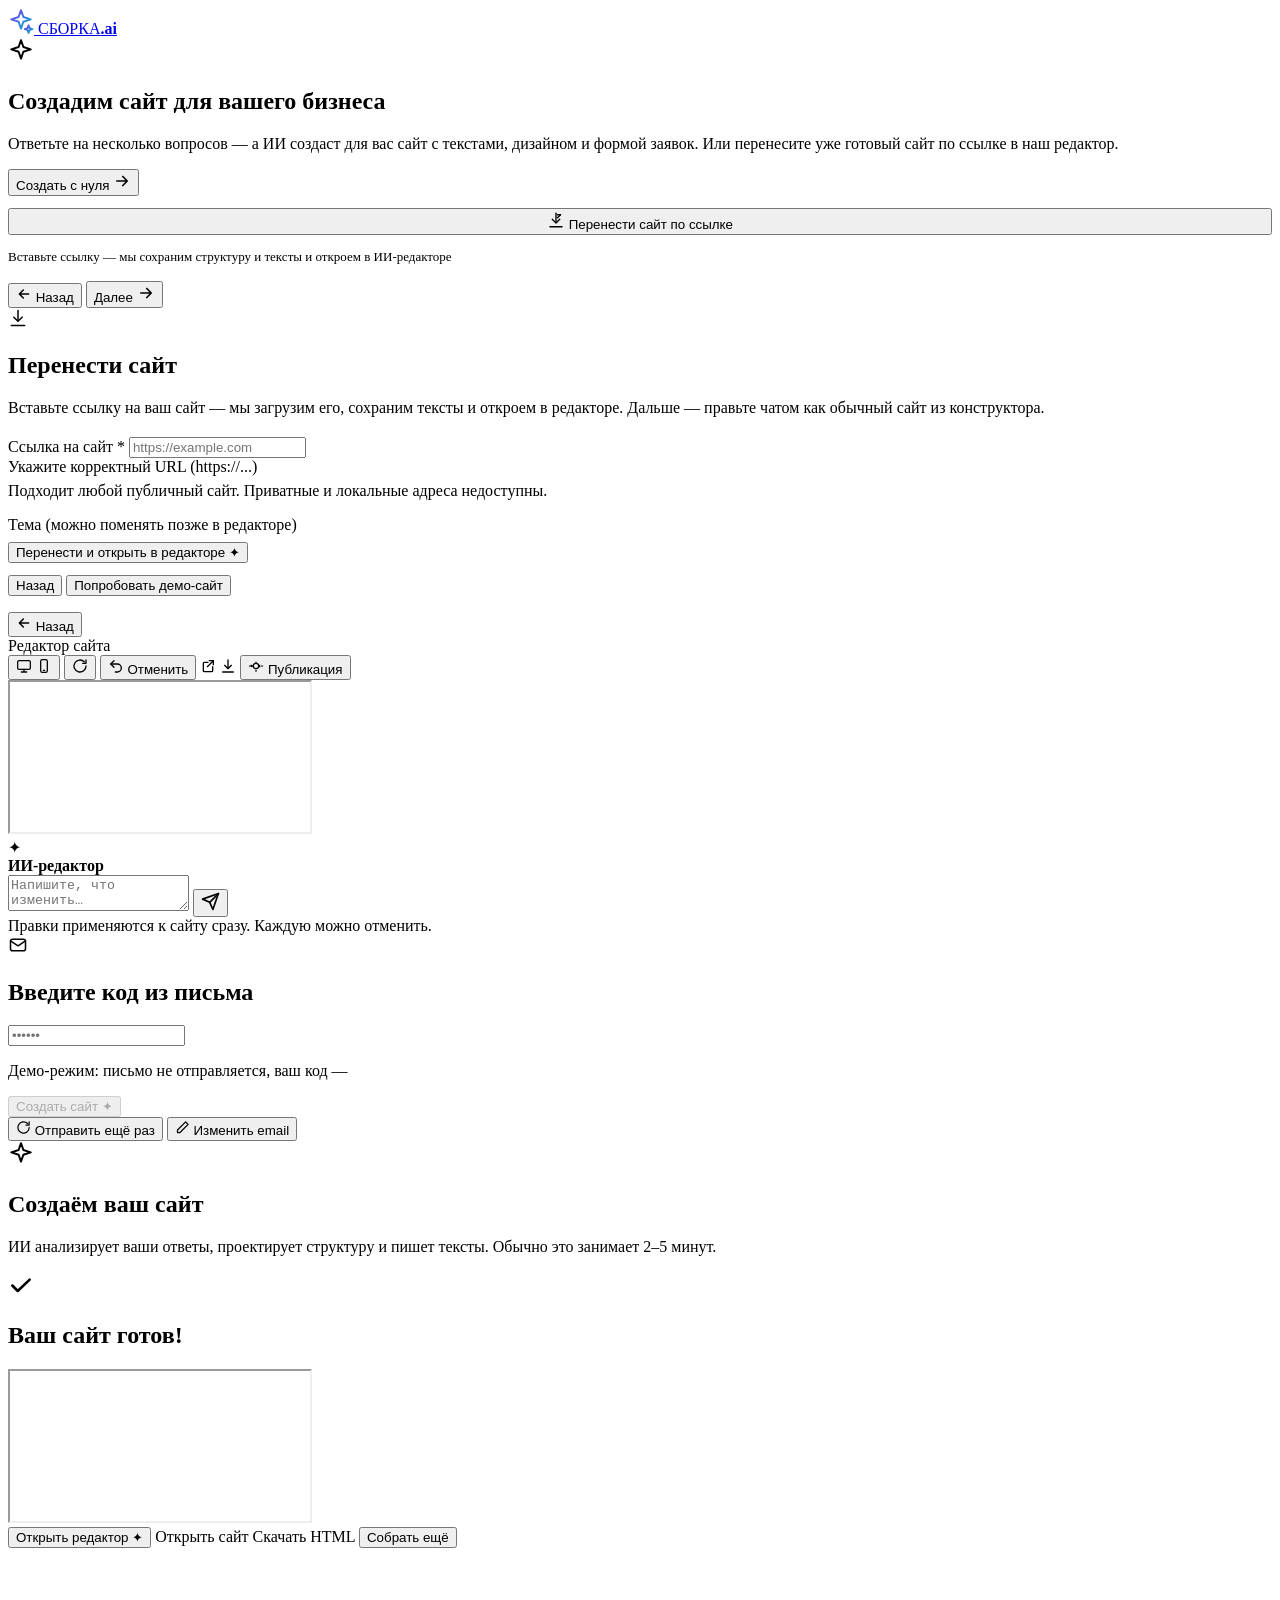
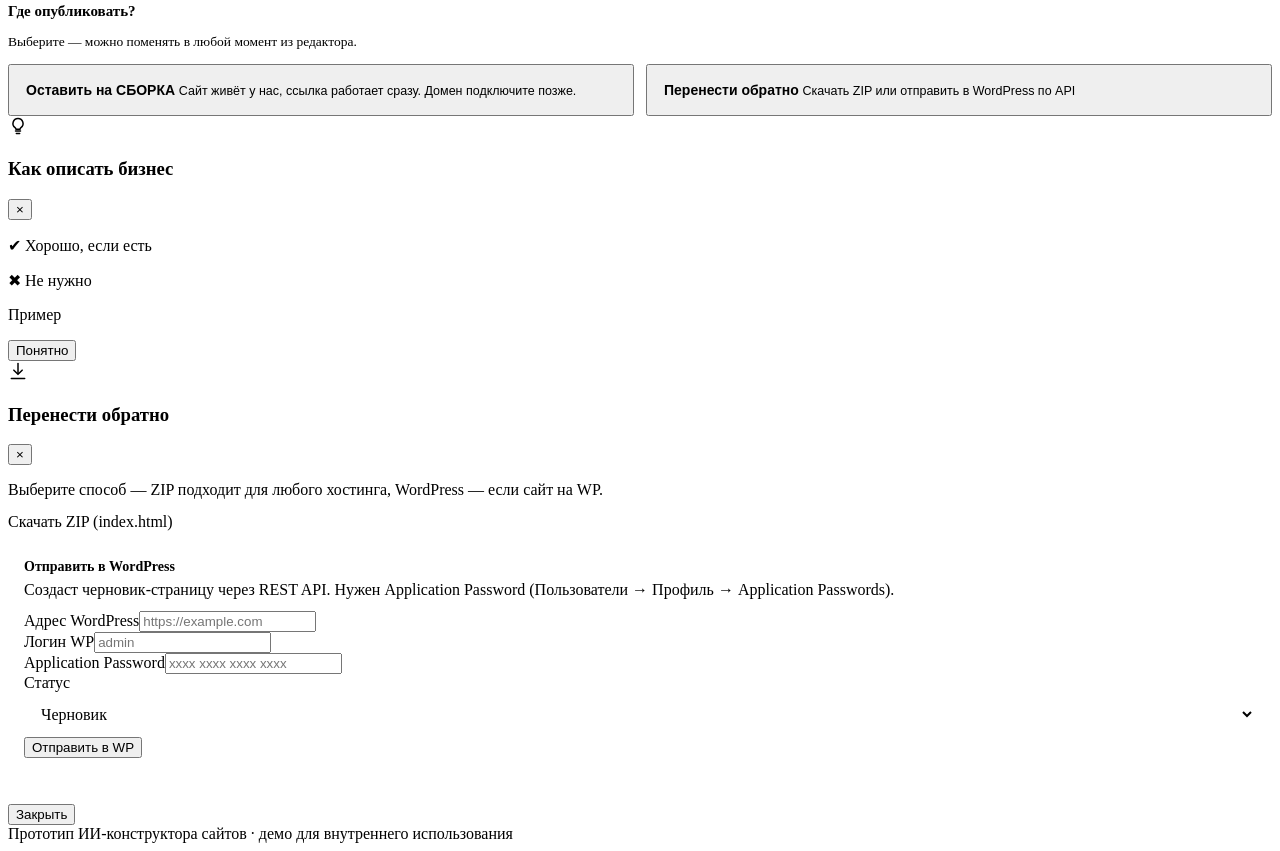
==== sitegen/static/index.html @ accc1a2a "Перенос любого сайта + публикация на выбор - importer.py: Universal Importer (SSRF-guard, fetch 2.5M" ====
<!doctype html>
<html lang="ru">
<head>
<meta charset="utf-8">
<meta name="viewport" content="width=device-width,initial-scale=1">
<title>СБОРКА — создайте сайт с ИИ за пару минут</title>
<link rel="preconnect" href="https://fonts.googleapis.com">
<link href="https://fonts.googleapis.com/css2?family=Inter:wght@400;500;600;700;800&display=swap" rel="stylesheet">
<link rel="stylesheet" href="/static/style.css">
</head>
<body>
<div class="blob b1"></div><div class="blob b2"></div><div class="blob b3"></div>

<header class="topbar">
  <a class="brand" href="/" onclick="return goHome()">
    <svg viewBox="0 0 24 24" fill="none" stroke="url(#lg)" stroke-width="1.8" stroke-linejoin="round" width="26" height="26">
      <defs><linearGradient id="lg" x1="0" y1="0" x2="1" y2="1">
        <stop offset="0" stop-color="#7c3aed"/><stop offset="1" stop-color="#06b6d4"/></linearGradient></defs>
      <path d="M12 2l2.2 6.3L21 10.5l-6.8 2.2L12 19l-2.2-6.3L3 10.5l6.8-2.2L12 2z"/>
      <path d="M19 16l.9 2.6L22.5 19.5l-2.6.9L19 23l-.9-2.6-2.6-.9 2.6-.9L19 16z"/>
    </svg>
    <span>СБОРКА<b>.ai</b></span>
  </a>
</header>

<main>
  <!-- ЭКРАН: приветствие -->
  <section id="screen-welcome" class="screen">
    <div class="card narrow center">
      <div class="app-icon">
        <svg viewBox="0 0 24 24" fill="none" stroke="currentColor" stroke-width="1.8" stroke-linejoin="round" width="26" height="26">
          <path d="M12 2l2.2 6.3L21 10.5l-6.8 2.2L12 19l-2.2-6.3L3 10.5l6.8-2.2L12 2z"/>
        </svg>
      </div>
      <h1>Создадим сайт для вашего бизнеса</h1>
      <p class="sub">Ответьте на несколько вопросов — а ИИ создаст для вас сайт с текстами, дизайном и формой заявок. Или перенесите уже готовый сайт по ссылке в наш редактор.</p>
      <button id="btn-start" class="btn-grad">Создать с нуля
        <svg viewBox="0 0 24 24" fill="none" stroke="currentColor" stroke-width="2.2" stroke-linecap="round" stroke-linejoin="round" width="18" height="18"><path d="M5 12h14M13 6l6 6-6 6"/></svg>
      </button>
      <button id="btn-import-start" class="btn-ghost" style="margin-top:12px;width:100%;justify-content:center">
        <svg viewBox="0 0 24 24" fill="none" stroke="currentColor" stroke-width="1.8" stroke-linecap="round" stroke-linejoin="round" width="18" height="18"><path d="M12 3v12"/><path d="M7 11l5 5 5-5"/><path d="M4 21h16"/><path d="M14 9l4-4"/><path d="M18 5h-4"/></svg>
        Перенести сайт по ссылке
      </button>
      <p class="hint" style="margin-top:14px;font-size:13px">Вставьте ссылку — мы сохраним структуру и тексты и откроем в ИИ-редакторе</p>
      <p id="mode-note" class="mode-note"></p>
    </div>
  </section>

  <!-- ЭКРАН: мастер (шаги 1–6) -->
  <section id="screen-wizard" class="screen hidden">
    <div class="card">
      <div class="stepper" id="stepper"></div>
      <div id="step-body"></div>
      <div class="step-footer">
        <button id="btn-back" class="btn-ghost hidden">
          <svg viewBox="0 0 24 24" fill="none" stroke="currentColor" stroke-width="2.2" stroke-linecap="round" stroke-linejoin="round" width="16" height="16"><path d="M19 12H5M11 18l-6-6 6-6"/></svg>
          Назад</button>
        <span class="spacer"></span>
        <button id="btn-next" class="btn-grad">Далее
          <svg viewBox="0 0 24 24" fill="none" stroke="currentColor" stroke-width="2.2" stroke-linecap="round" stroke-linejoin="round" width="18" height="18"><path d="M5 12h14M13 6l6 6-6 6"/></svg>
        </button>
      </div>
    </div>
  </section>

  <!-- ЭКРАН: импорт по URL -->
  <section id="screen-import" class="screen hidden">
    <div class="card narrow">
      <div class="step-head">
        <div class="step-icon">
          <svg viewBox="0 0 24 24" fill="none" stroke="currentColor" stroke-width="1.8" stroke-linecap="round" stroke-linejoin="round" width="20" height="20"><path d="M12 3v12"/><path d="M7 11l5 5 5-5"/><path d="M4 21h16"/></svg>
        </div>
        <h2>Перенести сайт</h2>
      </div>
      <p class="sub">Вставьте ссылку на ваш сайт — мы загрузим его, сохраним тексты и откроем в редакторе. Дальше — правьте чатом как обычный сайт из конструктора.</p>
      <div class="field" id="import-field" style="margin-top:20px">
        <label>Ссылка на сайт <span class="req">*</span></label>
        <input type="url" id="import-url" placeholder="https://example.com" autocomplete="off" inputmode="url">
        <div class="err" id="import-err">Укажите корректный URL (https://...)</div>
      </div>
      <p class="hint" style="margin-top:6px">Подходит любой публичный сайт. Приватные и локальные адреса недоступны.</p>
      <div class="field">
        <label>Тема (можно поменять позже в редакторе)</label>
        <div class="accent-row" id="import-accent-row" style="margin-top:8px"></div>
      </div>
      <button id="btn-import" class="btn-grad wide">Перенести и открыть в редакторе ✦</button>
      <div class="row-2" style="margin-top:12px">
        <button id="btn-import-back" class="btn-ghost small" style="justify-content:center">Назад</button>
        <button id="btn-import-demo" class="btn-ghost small" style="justify-content:center">Попробовать демо-сайт</button>
      </div>
      <p id="import-status" class="warning hidden" style="margin-top:14px"></p>
    </div>
  </section>

  <!-- ЭКРАН: редактор -->
  <section id="screen-editor" class="screen hidden">
    <div class="editor-wrap">
      <div class="editor-toolbar">
        <button id="ed-back" class="tb-btn" title="К результату">
          <svg viewBox="0 0 24 24" fill="none" stroke="currentColor" stroke-width="2.2" stroke-linecap="round" stroke-linejoin="round" width="16" height="16"><path d="M19 12H5M11 18l-6-6 6-6"/></svg>
          Назад</button>
        <div class="tb-title" id="ed-title">Редактор сайта</div>
        <div class="tb-group">
          <button id="ed-device" class="tb-btn" title="Переключить десктоп/мобильный">
            <svg id="ic-desktop" viewBox="0 0 24 24" fill="none" stroke="currentColor" stroke-width="1.9" stroke-linecap="round" stroke-linejoin="round" width="16" height="16"><rect x="2.5" y="4" width="19" height="13" rx="2"/><path d="M8 21h8M12 17v4"/></svg>
            <svg id="ic-mobile" viewBox="0 0 24 24" fill="none" stroke="currentColor" stroke-width="1.9" stroke-linecap="round" stroke-linejoin="round" width="16" height="16" class="hidden"><rect x="7" y="2.5" width="10" height="19" rx="2.5"/><path d="M11 18.5h2"/></svg>
          </button>
          <button id="ed-refresh" class="tb-btn" title="Обновить превью">
            <svg viewBox="0 0 24 24" fill="none" stroke="currentColor" stroke-width="2" stroke-linecap="round" stroke-linejoin="round" width="16" height="16"><path d="M21 12a9 9 0 1 1-2.6-6.3"/><path d="M21 3v5h-5"/></svg>
          </button>
          <button id="ed-undo" class="tb-btn" title="Отменить последнюю правку">
            <svg viewBox="0 0 24 24" fill="none" stroke="currentColor" stroke-width="2" stroke-linecap="round" stroke-linejoin="round" width="16" height="16"><path d="M9 14L4 9l5-5"/><path d="M4 9h10a6 6 0 0 1 0 12h-3"/></svg>
            Отменить</button>
          <a id="ed-open" class="tb-btn" target="_blank" rel="noopener" title="Открыть сайт">
            <svg viewBox="0 0 24 24" fill="none" stroke="currentColor" stroke-width="2" stroke-linecap="round" stroke-linejoin="round" width="16" height="16"><path d="M14 4h6v6"/><path d="M20 4L11 13"/><path d="M19 13v6a1.5 1.5 0 0 1-1.5 1.5h-11A1.5 1.5 0 0 1 5 19V8a1.5 1.5 0 0 1 1.5-1.5H12"/></svg>
          </a>
          <a id="ed-download" class="tb-btn" download title="Скачать HTML">
            <svg viewBox="0 0 24 24" fill="none" stroke="currentColor" stroke-width="2" stroke-linecap="round" stroke-linejoin="round" width="16" height="16"><path d="M12 3v12"/><path d="M7 11l5 5 5-5"/><path d="M4 21h16"/></svg>
          </a>
          <button id="ed-publish" class="tb-btn" title="Опубликовать: скачать ZIP / отправить в WP">
            <svg viewBox="0 0 24 24" fill="none" stroke="currentColor" stroke-width="1.8" stroke-linecap="round" stroke-linejoin="round" width="16" height="16"><path d="M12 16a4 4 0 1 0 0-8 4 4 0 0 0 0 8z"/><path d="M12 8v-2"/><path d="M12 18v2"/><path d="M4.93 10.93l1.41 1.41"/><path d="M17.66 10.93l-1.41 1.41"/><path d="M4.93 13.07l1.41-1.41"/><path d="M17.66 13.07l-1.41-1.41"/><path d="M2 12h2"/><path d="M20 12h2"/></svg>
            <span>Публикация</span>
          </button>
        </div>
      </div>
      <div class="editor-layout">
        <div class="ed-preview" id="ed-preview-box">
          <iframe id="ed-frame" title="Превью сайта"></iframe>
        </div>
        <div class="ed-chat">
          <div class="ed-chat-head">
            <div class="ed-avatar">✦</div>
            <div><b>ИИ-редактор</b><small id="ed-model" class="ed-model"></small></div>
          </div>
          <div class="ed-msgs" id="ed-msgs"></div>
          <div class="ed-chips" id="ed-chips"></div>
          <div class="ed-inputrow">
            <textarea id="ed-input" rows="2" placeholder="Напишите, что изменить…"></textarea>
            <button id="ed-send" class="btn-grad sq" title="Отправить">
              <svg viewBox="0 0 24 24" fill="none" stroke="currentColor" stroke-width="2.1" stroke-linecap="round" stroke-linejoin="round" width="19" height="19"><path d="M22 2L11 13"/><path d="M22 2l-7 20-4-9-9-4 20-7z"/></svg>
            </button>
          </div>
          <div class="ed-note">Правки применяются к сайту сразу. Каждую можно отменить.</div>
        </div>
      </div>
    </div>
  </section>

  <!-- ЭКРАН: код из письма -->
  <section id="screen-code" class="screen hidden">
    <div class="card narrow">
      <div class="step-head">
        <div class="step-icon">
          <svg viewBox="0 0 24 24" fill="none" stroke="currentColor" stroke-width="1.8" stroke-linecap="round" stroke-linejoin="round" width="20" height="20"><rect x="3" y="5" width="18" height="14" rx="2.5"/><path d="M3 7l9 6 9-6"/></svg>
        </div>
        <h2>Введите код из письма</h2>
      </div>
      <p class="sub" id="code-email-text"></p>
      <input id="code-input" class="code-input" inputmode="numeric" maxlength="6" placeholder="••••••" autocomplete="one-time-code">
      <p class="hint">Демо-режим: письмо не отправляется, ваш код — <b id="demo-code"></b></p>
      <button id="btn-create" class="btn-grad wide" disabled>Создать сайт ✦</button>
      <div class="row-2">
        <button id="btn-resend" class="btn-ghost small">
          <svg viewBox="0 0 24 24" fill="none" stroke="currentColor" stroke-width="2" stroke-linecap="round" stroke-linejoin="round" width="15" height="15"><path d="M21 12a9 9 0 1 1-2.6-6.3"/><path d="M21 3v5h-5"/></svg>
          <span id="resend-text">Отправить ещё раз</span></button>
        <button id="btn-change-email" class="btn-ghost small">
          <svg viewBox="0 0 24 24" fill="none" stroke="currentColor" stroke-width="2" stroke-linecap="round" stroke-linejoin="round" width="15" height="15"><path d="M17 3l4 4L8 20H4v-4L17 3z"/></svg>
          Изменить email</button>
      </div>
    </div>
  </section>

  <!-- ЭКРАН: генерация -->
  <section id="screen-generating" class="screen hidden">
    <div class="card narrow center">
      <div class="app-icon spin">
        <svg viewBox="0 0 24 24" fill="none" stroke="currentColor" stroke-width="1.8" stroke-linejoin="round" width="26" height="26">
          <path d="M12 2l2.2 6.3L21 10.5l-6.8 2.2L12 19l-2.2-6.3L3 10.5l6.8-2.2L12 2z"/>
        </svg>
      </div>
      <h2>Создаём ваш сайт</h2>
      <p class="sub" id="gen-sub">ИИ анализирует ваши ответы, проектирует структуру и пишет тексты. Обычно это занимает 2–5 минут.</p>
      <div class="progress"><div id="progress-fill"></div></div>
      <ul id="stage-list" class="stages"></ul>
      <p id="gen-warning" class="warning hidden"></p>
      <p id="gen-error" class="warning hidden"></p>
    </div>
  </section>

  <!-- ЭКРАН: результат -->
  <section id="screen-result" class="screen hidden">
    <div class="card wide center">
      <div class="app-icon done">
        <svg viewBox="0 0 24 24" fill="none" stroke="currentColor" stroke-width="2.4" stroke-linecap="round" stroke-linejoin="round" width="26" height="26"><path d="M4 12.5l5 5L20 7"/></svg>
      </div>
      <h2>Ваш сайт готов!</h2>
      <p class="sub" id="result-sub"></p>
      <div class="preview-frame"><iframe id="site-frame" title="Превью сайта"></iframe></div>
      <div class="result-actions">
        <button id="btn-editor" class="btn-grad">
          Открыть редактор ✦
        </button>
        <a id="btn-open-site" class="btn-ghost" target="_blank" rel="noopener">Открыть сайт</a>
        <a id="btn-download" class="btn-ghost" download>Скачать HTML</a>
        <button id="btn-restart" class="btn-ghost">Собрать ещё</button>
      </div>
      <div class="publish-choice" style="margin-top:22px;border-top:1px solid var(--border);padding-top:18px">
        <h3 style="font-size:15px;font-weight:800;margin-bottom:6px">Где опубликовать?</h3>
        <p class="sub" style="font-size:13.5px;margin-bottom:14px">Выберите — можно поменять в любой момент из редактора.</p>
        <div style="display:grid;grid-template-columns:1fr 1fr;gap:12px">
          <button id="btn-publish-stay" class="btn-ghost" style="flex-direction:column;align-items:flex-start;padding:16px;text-align:left">
            <b style="font-size:14px">Оставить на СБОРКА</b>
            <span style="font-size:12.5px;color:var(--muted)">Сайт живёт у нас, ссылка работает сразу. Домен подключите позже.</span>
          </button>
          <button id="btn-publish-wp" class="btn-ghost" style="flex-direction:column;align-items:flex-start;padding:16px;text-align:left">
            <b style="font-size:14px">Перенести обратно</b>
            <span style="font-size:12.5px;color:var(--muted)">Скачать ZIP или отправить в WordPress по API</span>
          </button>
        </div>
        <p id="publish-hint" class="hint" style="margin-top:10px;display:none"></p>
      </div>
    </div>
  </section>
</main>

<!-- МОДАЛКА: помощь -->
<div id="modal" class="modal hidden" role="dialog" aria-modal="true">
  <div class="modal-card">
    <div class="modal-head">
      <div class="step-icon">
        <svg viewBox="0 0 24 24" fill="none" stroke="currentColor" stroke-width="1.8" stroke-linecap="round" stroke-linejoin="round" width="20" height="20"><path d="M9 18h6M10 21h4"/><path d="M12 3a6 6 0 0 1 3.5 10.9c-.7.5-1 1.3-1 2.1h-5c0-.8-.3-1.6-1-2.1A6 6 0 0 1 12 3z"/></svg>
      </div>
      <h3 id="modal-title">Как описать бизнес</h3>
      <button id="modal-close" class="modal-x" aria-label="Закрыть">×</button>
    </div>
    <p id="modal-text" class="sub"></p>
    <div class="tip good">
      <div class="tip-title">✔ Хорошо, если есть</div>
      <ul id="modal-good"></ul>
    </div>
    <div class="tip bad">
      <div class="tip-title">✖ Не нужно</div>
      <ul id="modal-bad"></ul>
    </div>
    <div class="tip example"><div class="tip-label">Пример</div><p id="modal-example"></p></div>
    <button id="modal-ok" class="btn-grad wide">Понятно</button>
  </div>
</div>

<!-- МОДАЛКА: публикация -->
<div id="publish-modal" class="modal hidden" role="dialog" aria-modal="true">
  <div class="modal-card">
    <div class="modal-head">
      <div class="step-icon">
        <svg viewBox="0 0 24 24" fill="none" stroke="currentColor" stroke-width="1.8" stroke-linecap="round" stroke-linejoin="round" width="20" height="20"><path d="M12 3v12"/><path d="M7 11l5 5 5-5"/><path d="M4 21h16"/></svg>
      </div>
      <h3>Перенести обратно</h3>
      <button id="publish-close" class="modal-x" aria-label="Закрыть">×</button>
    </div>
    <p class="sub" style="margin-bottom:14px">Выберите способ — ZIP подходит для любого хостинга, WordPress — если сайт на WP.</p>
    <div style="display:grid;gap:10px">
      <a id="btn-export-zip" class="btn-grad wide" style="text-decoration:none;justify-content:center" download>Скачать ZIP (index.html)</a>
      <div style="border:1px solid var(--border);border-radius:14px;padding:16px">
        <b style="font-size:14px">Отправить в WordPress</b>
        <p class="hint" style="margin:6px 0 12px">Создаст черновик-страницу через REST API. Нужен Application Password (Пользователи → Профиль → Application Passwords).</p>
        <div class="field"><label>Адрес WordPress</label><input type="url" id="wp-url" placeholder="https://example.com"></div>
        <div class="field"><label>Логин WP</label><input type="text" id="wp-user" placeholder="admin"></div>
        <div class="field"><label>Application Password</label><input type="password" id="wp-pass" placeholder="xxxx xxxx xxxx xxxx"></div>
        <div class="field"><label>Статус</label>
          <select id="wp-status" style="width:100%;border:1.5px solid transparent;background:var(--field);border-radius:13px;padding:12px;font:inherit">
            <option value="draft">Черновик</option>
            <option value="publish">Опубликовать сразу</option>
          </select>
        </div>
        <button id="btn-wp-send" class="btn-grad wide">Отправить в WP</button>
        <p id="wp-result" class="warning hidden" style="margin-top:10px"></p>
      </div>
    </div>
    <button id="publish-ok" class="btn-ghost wide" style="margin-top:14px">Закрыть</button>
  </div>
</div>

<footer class="page-foot">Прототип ИИ-конструктора сайтов · демо для внутреннего использования</footer>

<script src="/static/app.js"></script>
</body>
</html>
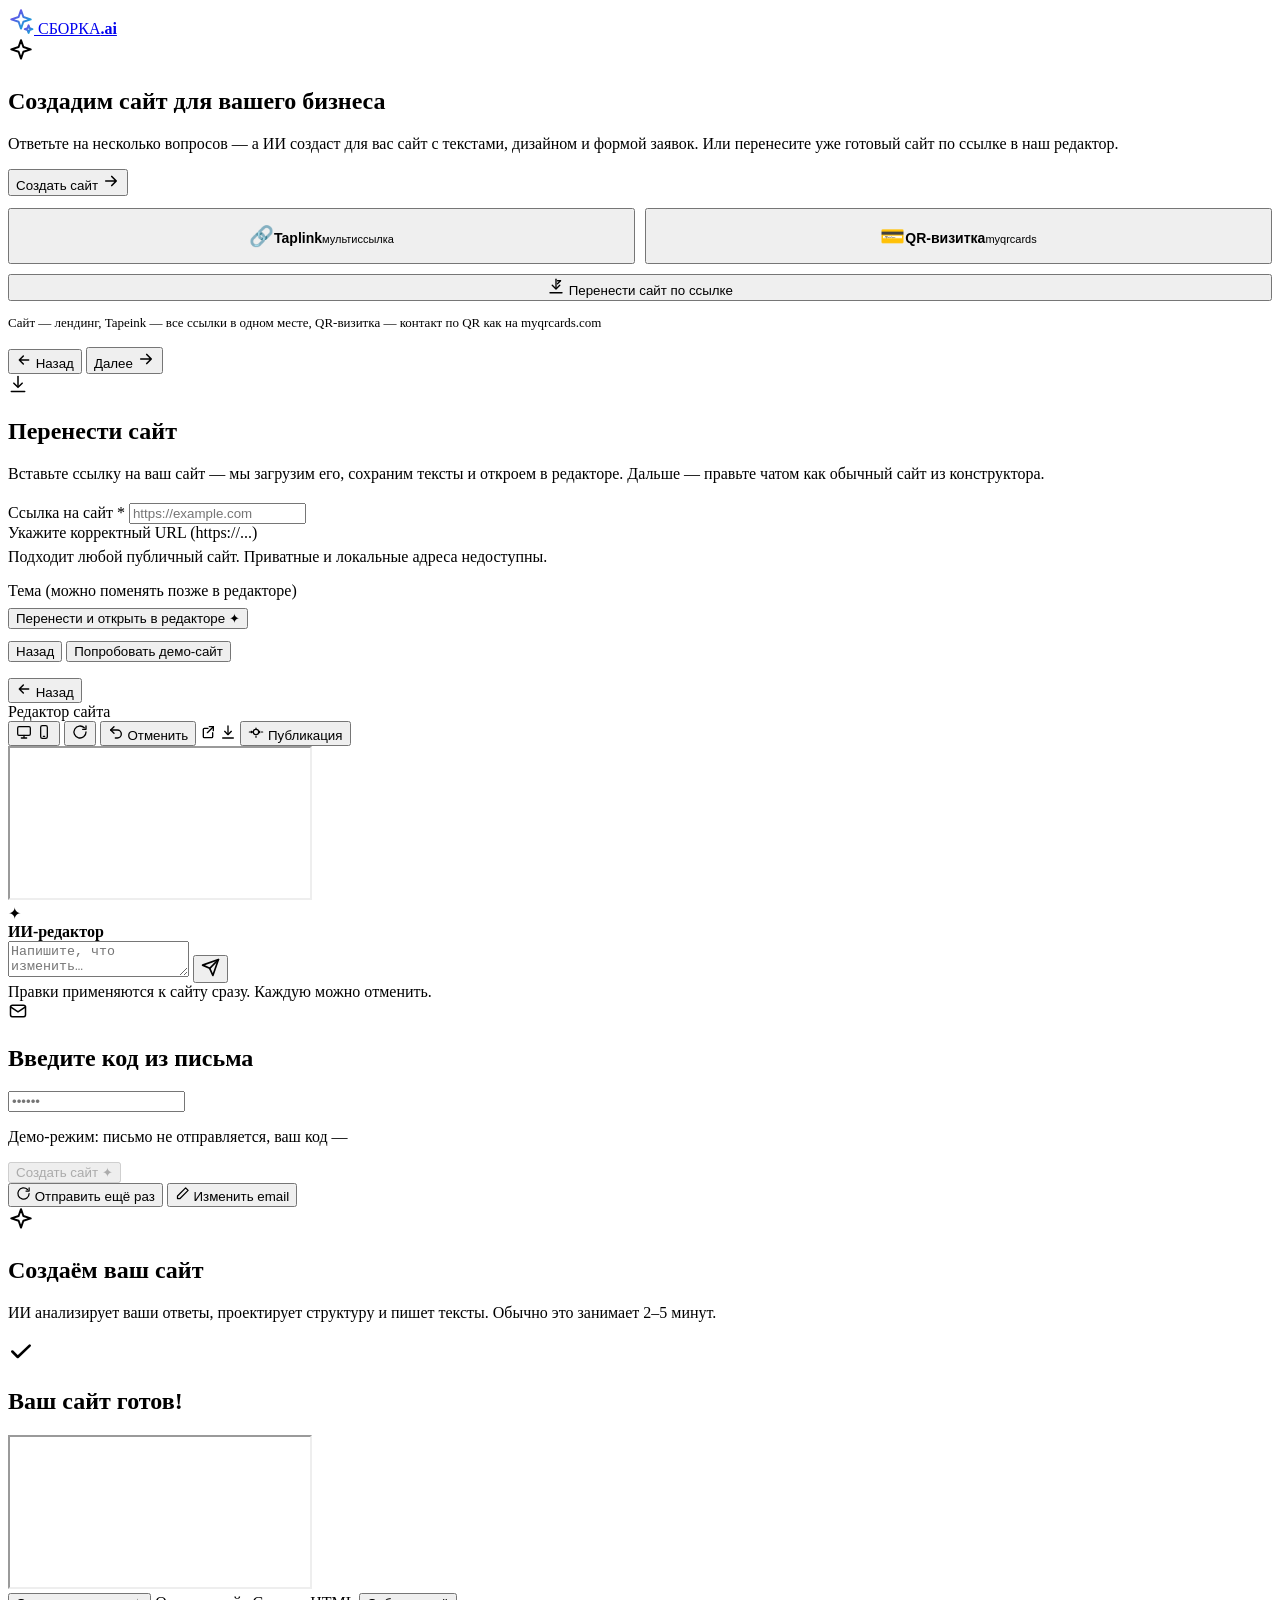
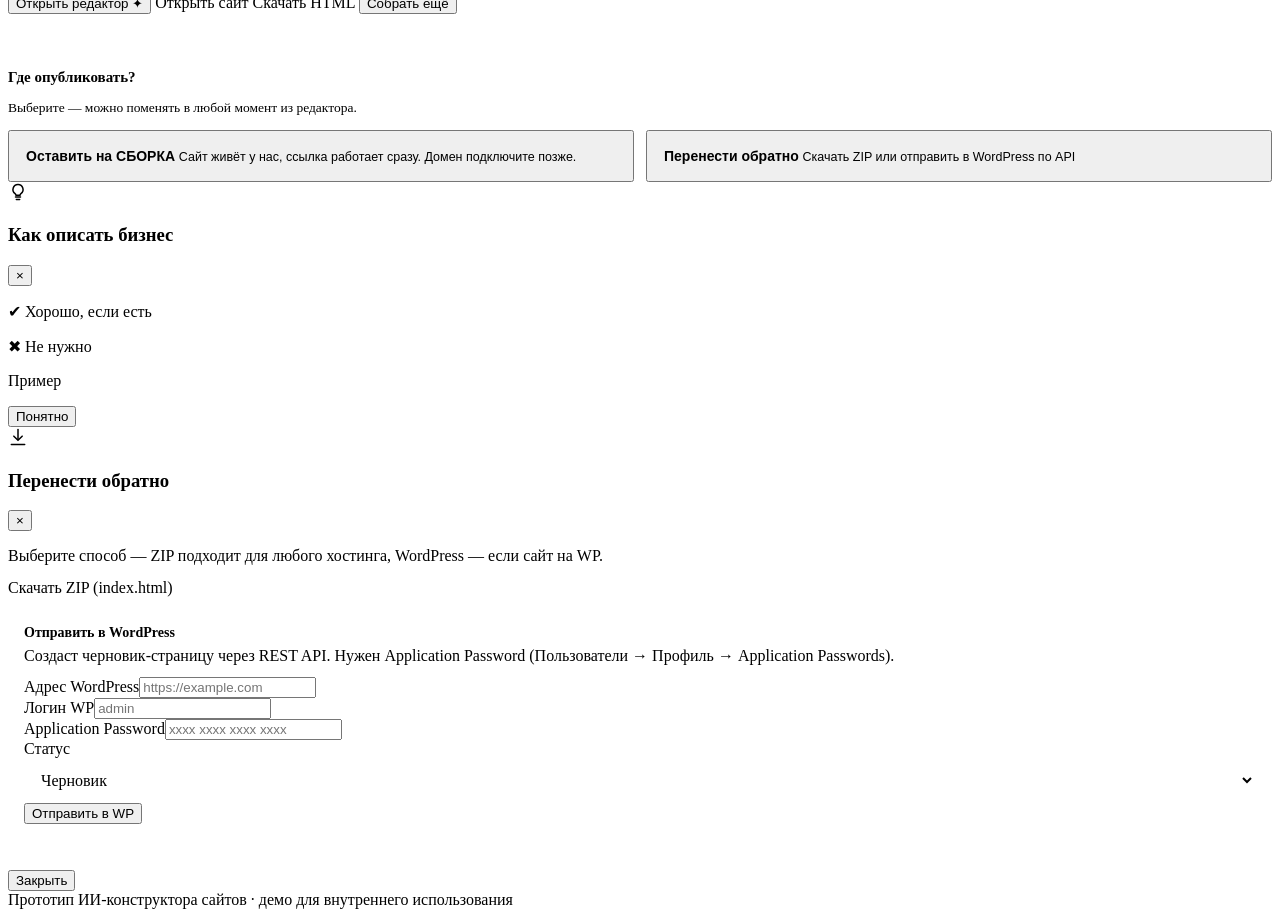
==== commit b7450590: "Taplink + QR-визитка (myqrcards) + kind-архитектура - design: taplink/vcard CSS (.tap-page, .tap-wra" ====
--- a/sitegen/static/index.html
+++ b/sitegen/static/index.html
@@ -34,14 +34,22 @@
       </div>
       <h1>Создадим сайт для вашего бизнеса</h1>
       <p class="sub">Ответьте на несколько вопросов — а ИИ создаст для вас сайт с текстами, дизайном и формой заявок. Или перенесите уже готовый сайт по ссылке в наш редактор.</p>
-      <button id="btn-start" class="btn-grad">Создать с нуля
+      <button id="btn-start" class="btn-grad">Создать сайт
         <svg viewBox="0 0 24 24" fill="none" stroke="currentColor" stroke-width="2.2" stroke-linecap="round" stroke-linejoin="round" width="18" height="18"><path d="M5 12h14M13 6l6 6-6 6"/></svg>
       </button>
-      <button id="btn-import-start" class="btn-ghost" style="margin-top:12px;width:100%;justify-content:center">
+      <div style="display:grid;grid-template-columns:1fr 1fr;gap:10px;margin-top:12px">
+        <button id="btn-taplink" class="btn-ghost" style="justify-content:center;flex-direction:column;padding:14px;gap:6px">
+          <span style="font-size:20px">🔗</span><b style="font-size:14px">Taplink</b><span style="font-size:11px;color:var(--muted)">мультиссылка</span>
+        </button>
+        <button id="btn-vcard" class="btn-ghost" style="justify-content:center;flex-direction:column;padding:14px;gap:6px">
+          <span style="font-size:20px">💳</span><b style="font-size:14px">QR-визитка</b><span style="font-size:11px;color:var(--muted)">myqrcards</span>
+        </button>
+      </div>
+      <button id="btn-import-start" class="btn-ghost" style="margin-top:10px;width:100%;justify-content:center">
         <svg viewBox="0 0 24 24" fill="none" stroke="currentColor" stroke-width="1.8" stroke-linecap="round" stroke-linejoin="round" width="18" height="18"><path d="M12 3v12"/><path d="M7 11l5 5 5-5"/><path d="M4 21h16"/><path d="M14 9l4-4"/><path d="M18 5h-4"/></svg>
         Перенести сайт по ссылке
       </button>
-      <p class="hint" style="margin-top:14px;font-size:13px">Вставьте ссылку — мы сохраним структуру и тексты и откроем в ИИ-редакторе</p>
+      <p class="hint" style="margin-top:14px;font-size:13px">Сайт — лендинг, Tapeink — все ссылки в одном месте, QR-визитка — контакт по QR как на myqrcards.com</p>
       <p id="mode-note" class="mode-note"></p>
     </div>
   </section>
@@ -195,6 +203,7 @@
       </div>
       <h2>Ваш сайт готов!</h2>
       <p class="sub" id="result-sub"></p>
+      <p id="import-source-note" class="hint hidden" style="font-size:13px;margin-top:8px"></p>
       <div class="preview-frame"><iframe id="site-frame" title="Превью сайта"></iframe></div>
       <div class="result-actions">
         <button id="btn-editor" class="btn-grad">
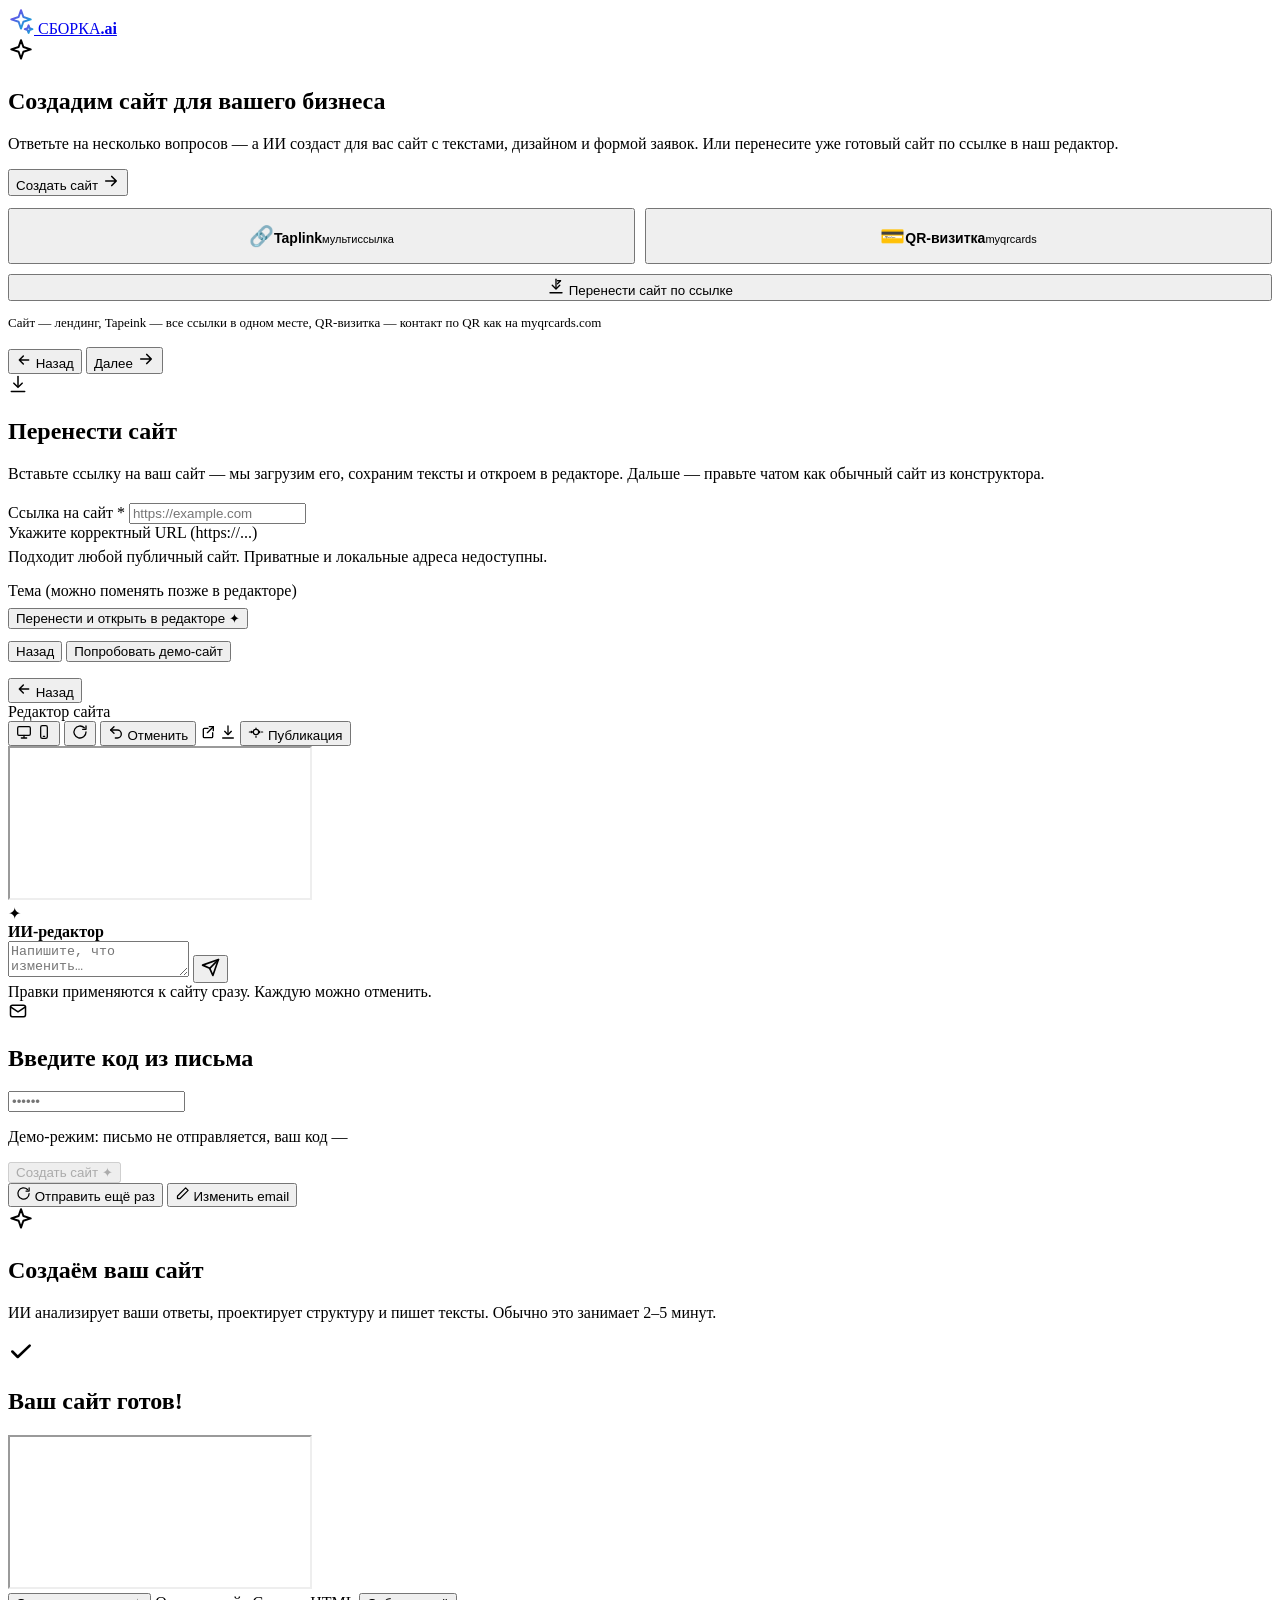
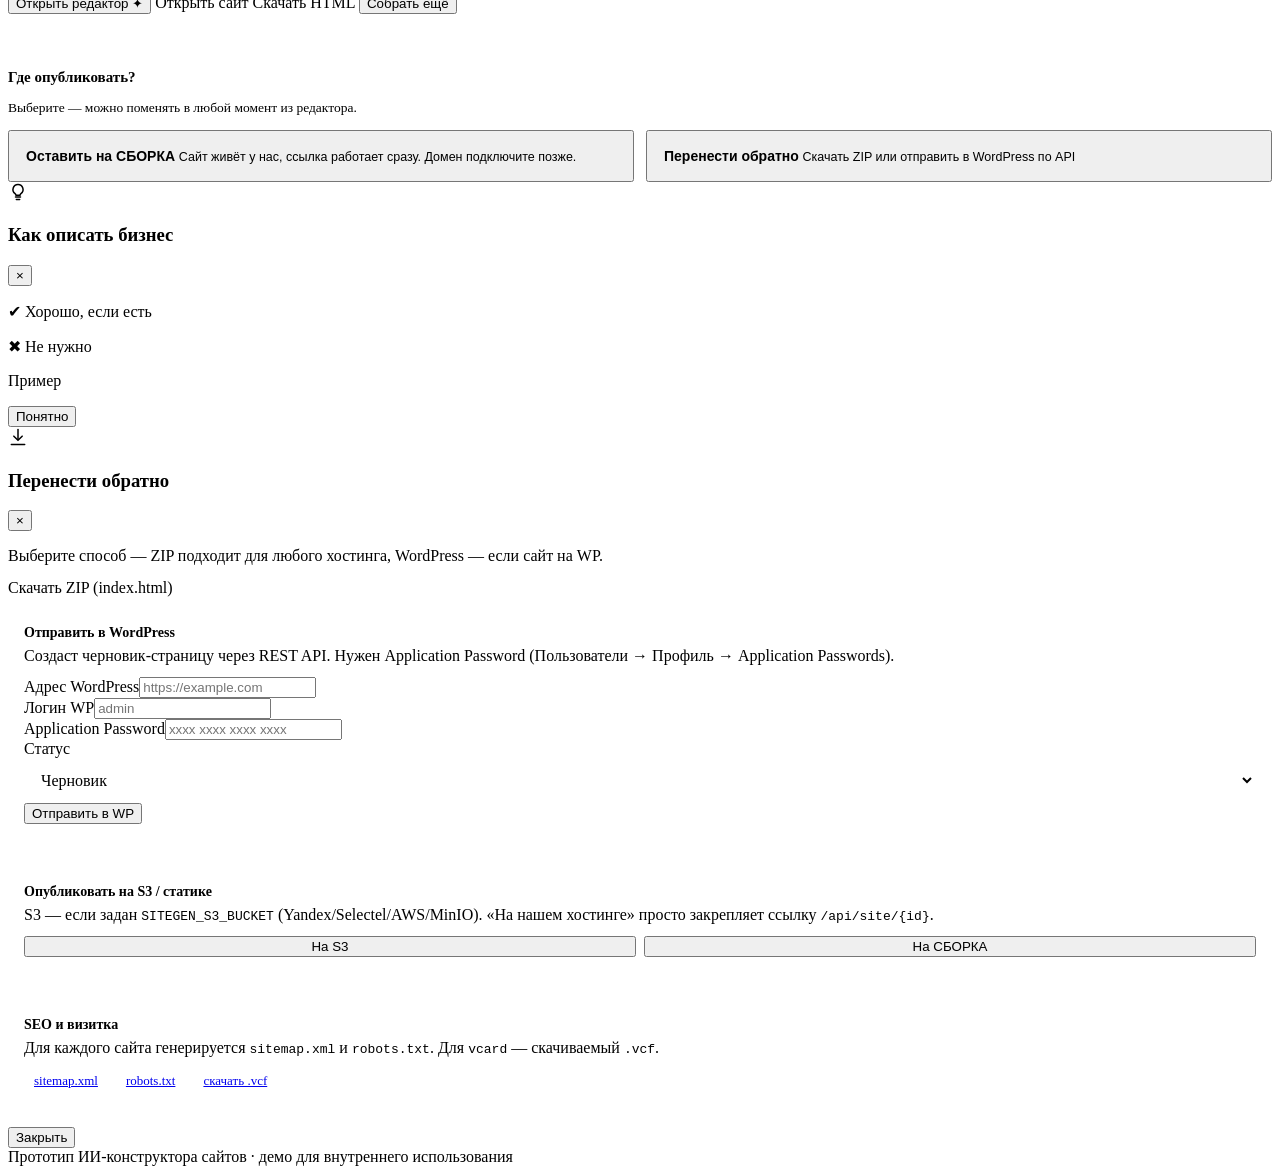
==== commit 0c9ab844: "Публикация всё: S3/static + SEO + vCard (делай всё) - app: /api/site/{id}/sitemap.xml + /robots.txt " ====
--- a/sitegen/static/index.html
+++ b/sitegen/static/index.html
@@ -284,6 +284,25 @@
         <button id="btn-wp-send" class="btn-grad wide">Отправить в WP</button>
         <p id="wp-result" class="warning hidden" style="margin-top:10px"></p>
       </div>
+      <div style="border:1px solid var(--border);border-radius:14px;padding:16px">
+        <b style="font-size:14px">Опубликовать на S3 / статике</b>
+        <p class="hint" style="margin:6px 0 12px">S3 — если задан <code>SITEGEN_S3_BUCKET</code> (Yandex/Selectel/AWS/MinIO). «На нашем хостинге» просто закрепляет ссылку <code>/api/site/{id}</code>.</p>
+        <div style="display:flex;gap:8px;flex-wrap:wrap">
+          <button id="btn-s3-send" class="btn-grad" style="flex:1">На S3</button>
+          <button id="btn-static-send" class="btn-ghost" style="flex:1">На СБОРКА</button>
+        </div>
+        <p id="s3-result" class="warning hidden" style="margin-top:10px"></p>
+        <p id="static-result" class="warning hidden" style="margin-top:6px"></p>
+      </div>
+      <div style="border:1px solid var(--border);border-radius:14px;padding:16px;background:var(--field)">
+        <b style="font-size:14px">SEO и визитка</b>
+        <p class="hint" style="margin:6px 0 8px">Для каждого сайта генерируется <code>sitemap.xml</code> и <code>robots.txt</code>. Для <code>vcard</code> — скачиваемый <code>.vcf</code>.</p>
+        <div style="display:flex;gap:8px;flex-wrap:wrap;font-size:13px">
+          <a id="link-sitemap" href="#" target="_blank" class="btn-ghost" style="padding:8px 10px">sitemap.xml</a>
+          <a id="link-robots" href="#" target="_blank" class="btn-ghost" style="padding:8px 10px">robots.txt</a>
+          <a id="link-vcard" href="#" target="_blank" class="btn-ghost" style="padding:8px 10px">скачать .vcf</a>
+        </div>
+      </div>
     </div>
     <button id="publish-ok" class="btn-ghost wide" style="margin-top:14px">Закрыть</button>
   </div>
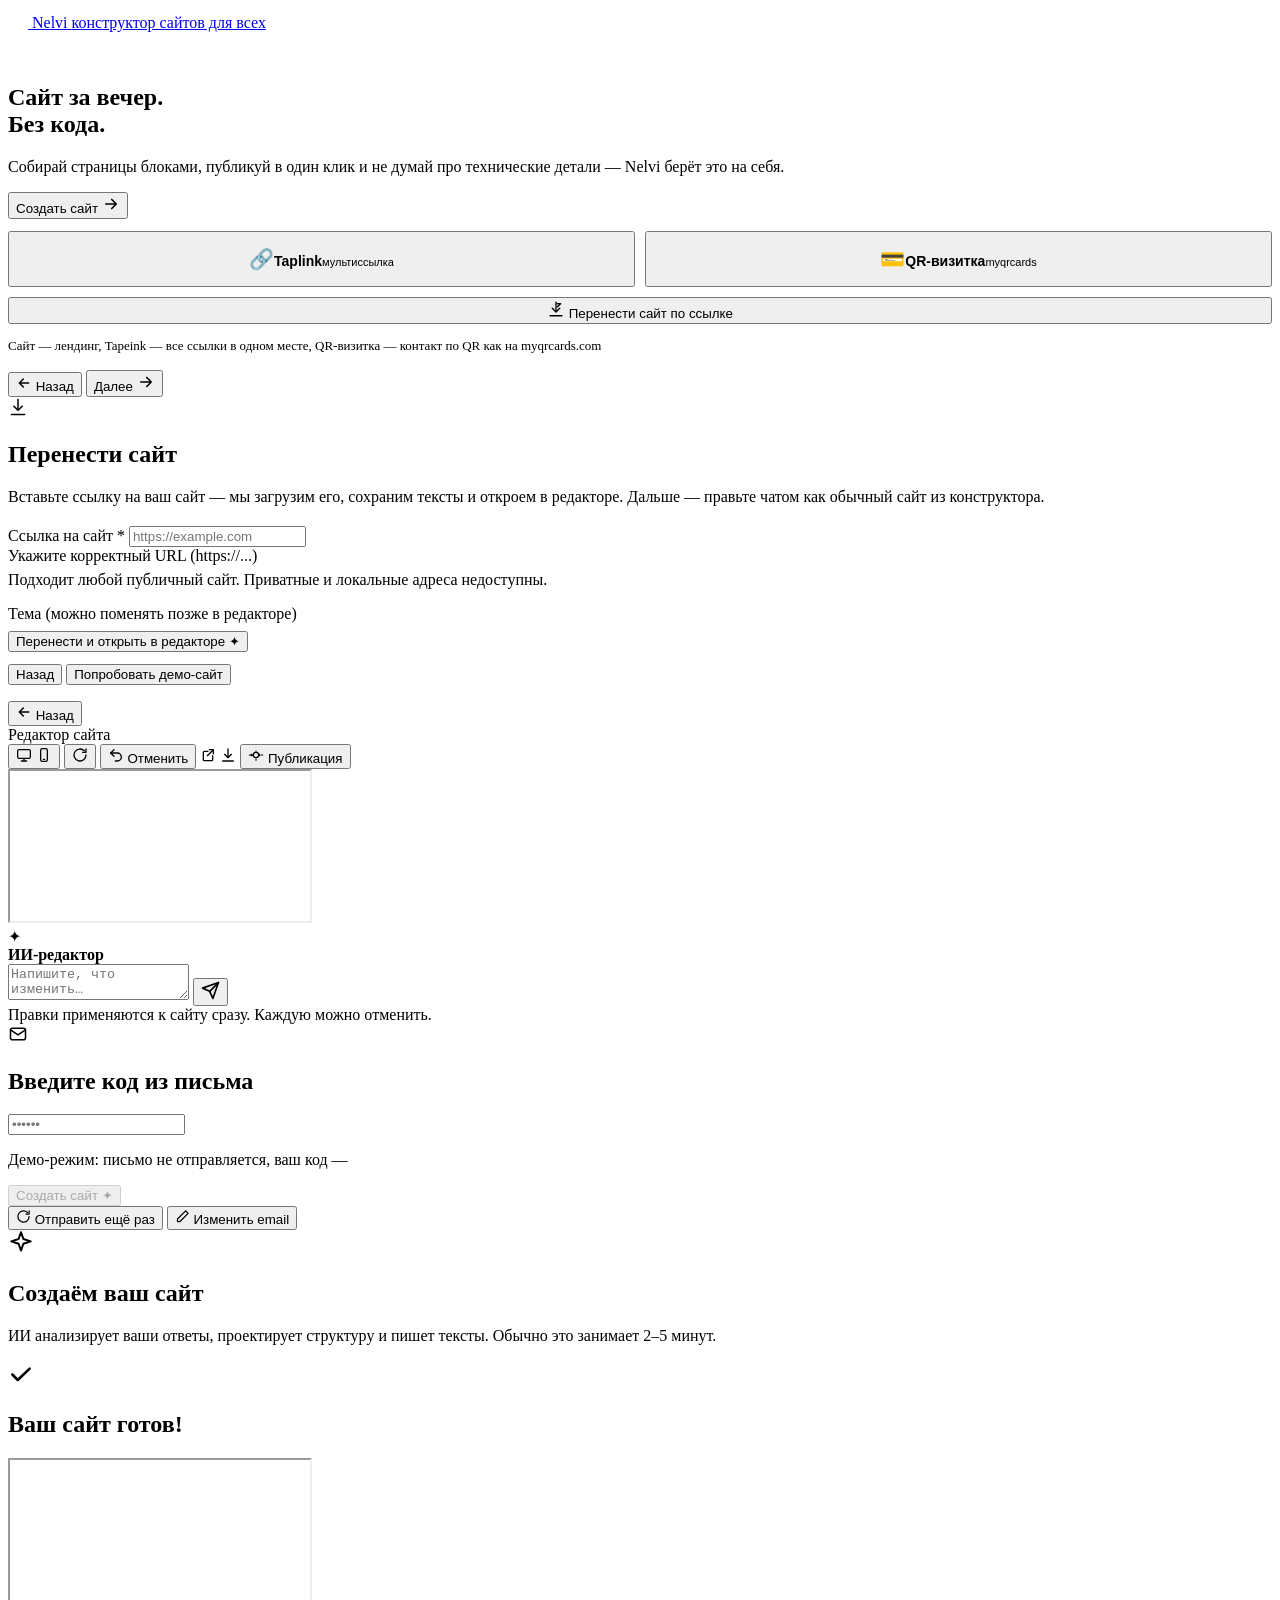
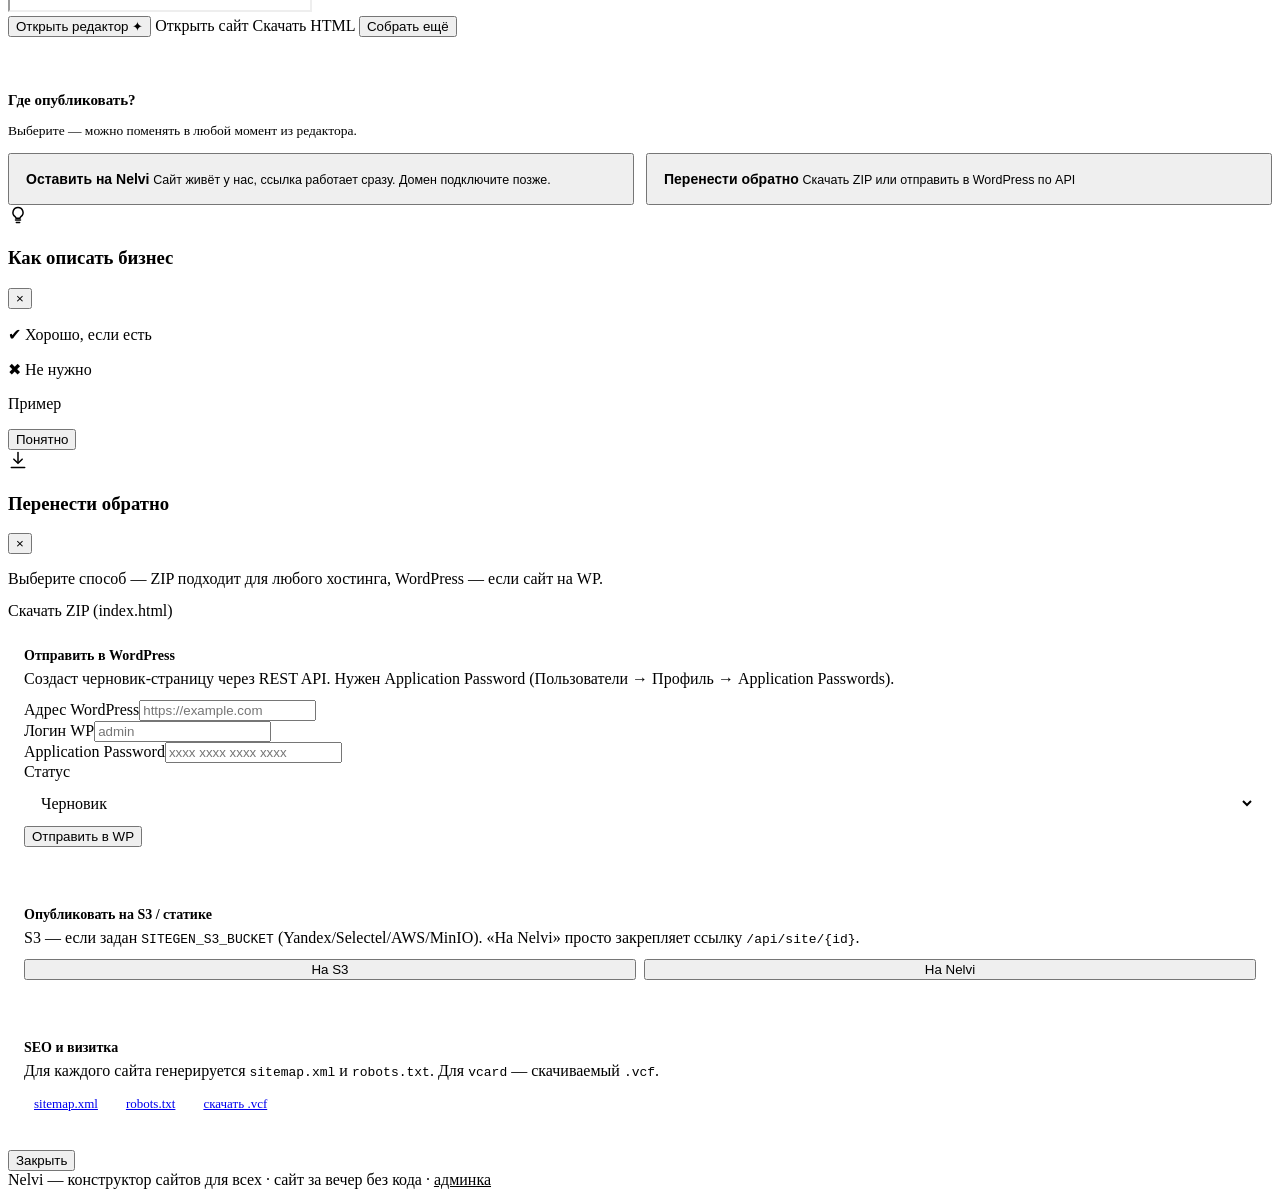
==== commit 21cefc2e: "Nelvi бренд-борд: ребрендинг всего сервиса - палитра #5B5FEF indigo / #FF7A59 coral / #2EC4B6 mint /" ====
--- a/sitegen/static/index.html
+++ b/sitegen/static/index.html
@@ -3,9 +3,10 @@
 <head>
 <meta charset="utf-8">
 <meta name="viewport" content="width=device-width,initial-scale=1">
-<title>СБОРКА — создайте сайт с ИИ за пару минут</title>
+<title>Nelvi — конструктор сайтов для всех · сайт за вечер без кода</title>
 <link rel="preconnect" href="https://fonts.googleapis.com">
-<link href="https://fonts.googleapis.com/css2?family=Inter:wght@400;500;600;700;800&display=swap" rel="stylesheet">
+<link rel="preconnect" href="https://fonts.gstatic.com" crossorigin>
+<link href="https://fonts.googleapis.com/css2?family=Unbounded:wght@400;600;800&family=Inter:wght@400;500;600;700&display=swap" rel="stylesheet">
 <link rel="stylesheet" href="/static/style.css">
 </head>
 <body>
@@ -13,13 +14,9 @@
 
 <header class="topbar">
   <a class="brand" href="/" onclick="return goHome()">
-    <svg viewBox="0 0 24 24" fill="none" stroke="url(#lg)" stroke-width="1.8" stroke-linejoin="round" width="26" height="26">
-      <defs><linearGradient id="lg" x1="0" y1="0" x2="1" y2="1">
-        <stop offset="0" stop-color="#7c3aed"/><stop offset="1" stop-color="#06b6d4"/></linearGradient></defs>
-      <path d="M12 2l2.2 6.3L21 10.5l-6.8 2.2L12 19l-2.2-6.3L3 10.5l6.8-2.2L12 2z"/>
-      <path d="M19 16l.9 2.6L22.5 19.5l-2.6.9L19 23l-.9-2.6-2.6-.9 2.6-.9L19 16z"/>
-    </svg>
-    <span>СБОРКА<b>.ai</b></span>
+    <span class="brand-mark"><svg viewBox="0 0 24 24" fill="none" width="20" height="20"><path d="M4 12L10 6M4 12L10 18M4 12H20" stroke="white" stroke-width="2.4" stroke-linecap="round" stroke-linejoin="round"/><circle cx="20" cy="12" r="2" fill="white"/></svg></span>
+    <span>Nelvi</span>
+    <span class="tagline">конструктор сайтов для всех</span>
   </a>
 </header>
 
@@ -28,12 +25,10 @@
   <section id="screen-welcome" class="screen">
     <div class="card narrow center">
       <div class="app-icon">
-        <svg viewBox="0 0 24 24" fill="none" stroke="currentColor" stroke-width="1.8" stroke-linejoin="round" width="26" height="26">
-          <path d="M12 2l2.2 6.3L21 10.5l-6.8 2.2L12 19l-2.2-6.3L3 10.5l6.8-2.2L12 2z"/>
-        </svg>
-      </div>
-      <h1>Создадим сайт для вашего бизнеса</h1>
-      <p class="sub">Ответьте на несколько вопросов — а ИИ создаст для вас сайт с текстами, дизайном и формой заявок. Или перенесите уже готовый сайт по ссылке в наш редактор.</p>
+        <svg viewBox="0 0 24 24" fill="none" width="28" height="28"><path d="M4 12L10 6M4 12L10 18M4 12H20" stroke="white" stroke-width="2.4" stroke-linecap="round" stroke-linejoin="round"/><circle cx="20" cy="12" r="2" fill="white"/></svg>
+      </div>
+      <h1>Сайт за вечер.<br>Без кода.</h1>
+      <p class="sub">Собирай страницы блоками, публикуй в один клик и не думай про технические детали — Nelvi берёт это на себя.</p>
       <button id="btn-start" class="btn-grad">Создать сайт
         <svg viewBox="0 0 24 24" fill="none" stroke="currentColor" stroke-width="2.2" stroke-linecap="round" stroke-linejoin="round" width="18" height="18"><path d="M5 12h14M13 6l6 6-6 6"/></svg>
       </button>
@@ -218,7 +213,7 @@
         <p class="sub" style="font-size:13.5px;margin-bottom:14px">Выберите — можно поменять в любой момент из редактора.</p>
         <div style="display:grid;grid-template-columns:1fr 1fr;gap:12px">
           <button id="btn-publish-stay" class="btn-ghost" style="flex-direction:column;align-items:flex-start;padding:16px;text-align:left">
-            <b style="font-size:14px">Оставить на СБОРКА</b>
+            <b style="font-size:14px">Оставить на Nelvi</b>
             <span style="font-size:12.5px;color:var(--muted)">Сайт живёт у нас, ссылка работает сразу. Домен подключите позже.</span>
           </button>
           <button id="btn-publish-wp" class="btn-ghost" style="flex-direction:column;align-items:flex-start;padding:16px;text-align:left">
@@ -286,10 +281,10 @@
       </div>
       <div style="border:1px solid var(--border);border-radius:14px;padding:16px">
         <b style="font-size:14px">Опубликовать на S3 / статике</b>
-        <p class="hint" style="margin:6px 0 12px">S3 — если задан <code>SITEGEN_S3_BUCKET</code> (Yandex/Selectel/AWS/MinIO). «На нашем хостинге» просто закрепляет ссылку <code>/api/site/{id}</code>.</p>
+        <p class="hint" style="margin:6px 0 12px">S3 — если задан <code>SITEGEN_S3_BUCKET</code> (Yandex/Selectel/AWS/MinIO). «На Nelvi» просто закрепляет ссылку <code>/api/site/{id}</code>.</p>
         <div style="display:flex;gap:8px;flex-wrap:wrap">
           <button id="btn-s3-send" class="btn-grad" style="flex:1">На S3</button>
-          <button id="btn-static-send" class="btn-ghost" style="flex:1">На СБОРКА</button>
+          <button id="btn-static-send" class="btn-ghost" style="flex:1">На Nelvi</button>
         </div>
         <p id="s3-result" class="warning hidden" style="margin-top:10px"></p>
         <p id="static-result" class="warning hidden" style="margin-top:6px"></p>
@@ -308,7 +303,7 @@
   </div>
 </div>
 
-<footer class="page-foot">Прототип ИИ-конструктора сайтов · демо для внутреннего использования</footer>
+<footer class="page-foot">Nelvi — конструктор сайтов для всех · сайт за вечер без кода · <a href="/admin" style="color:var(--muted);text-decoration:underline">админка</a></footer>
 
 <script src="/static/app.js"></script>
 </body>
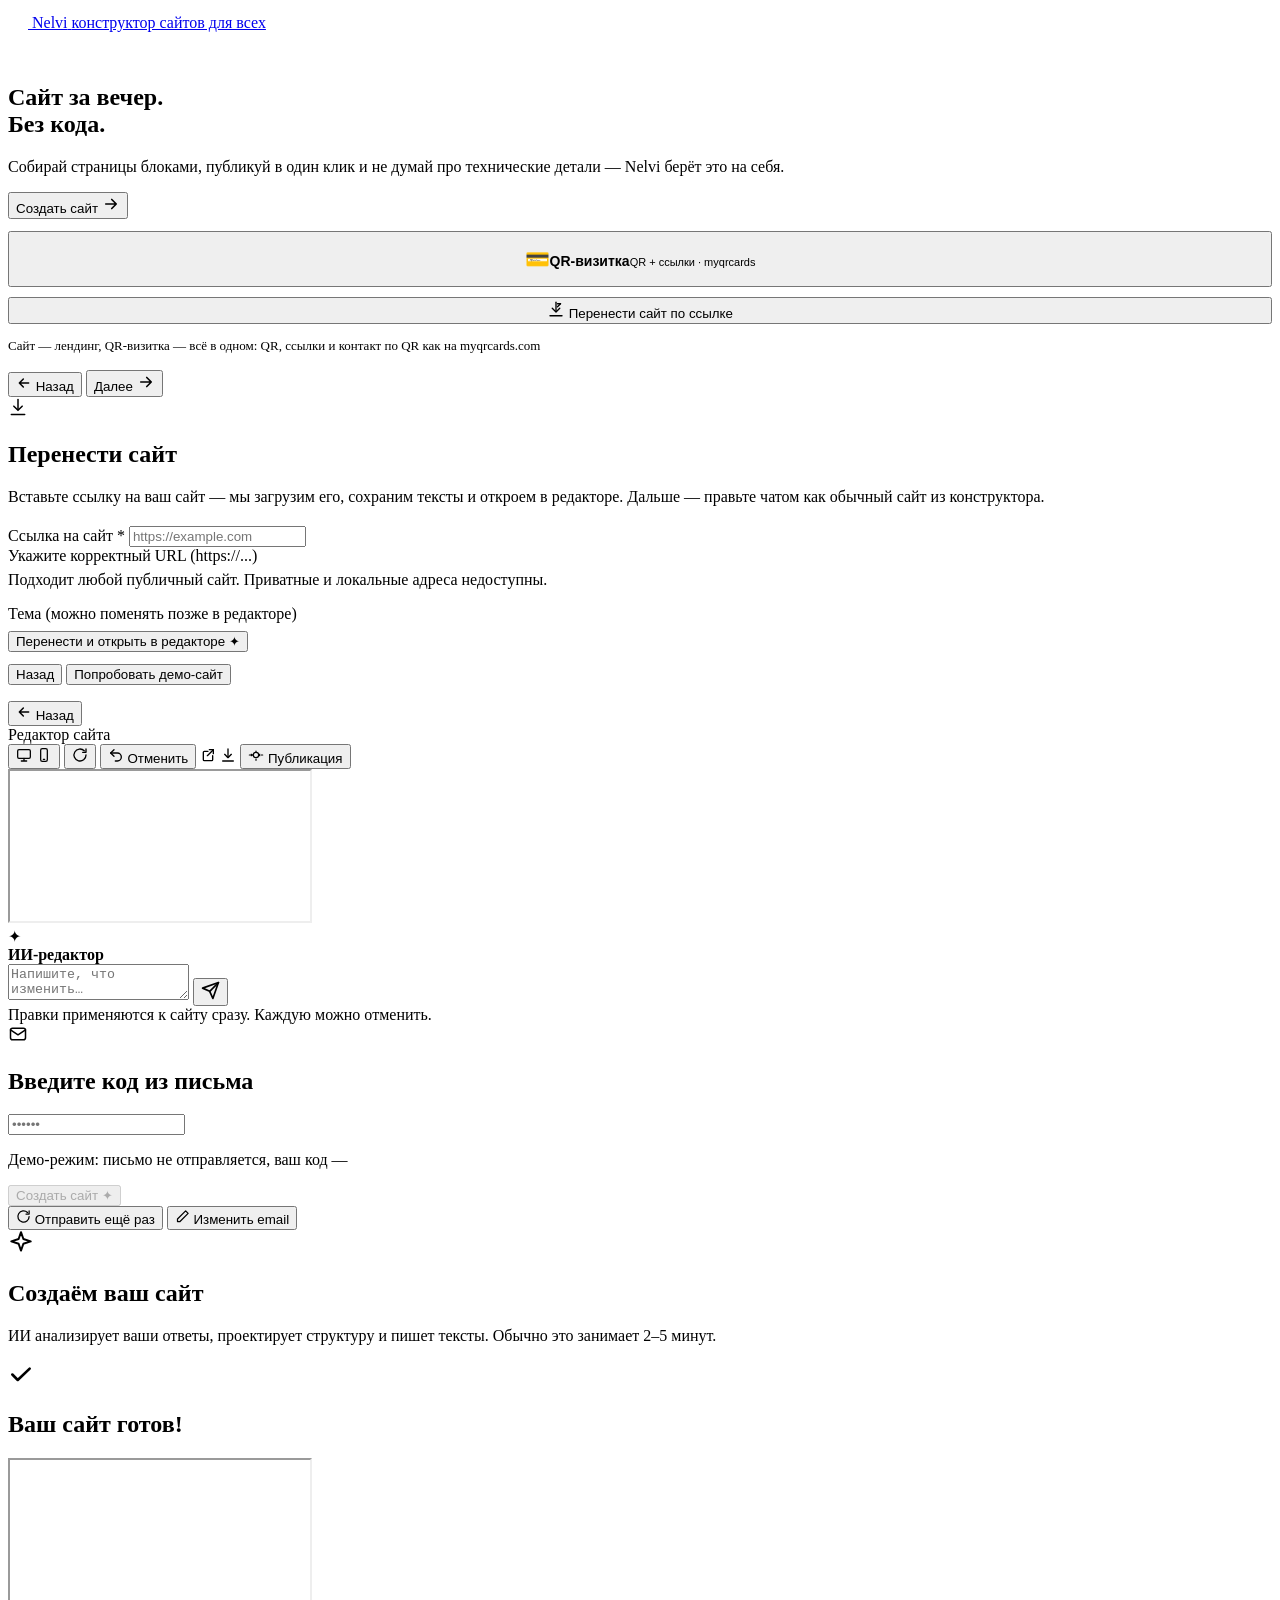
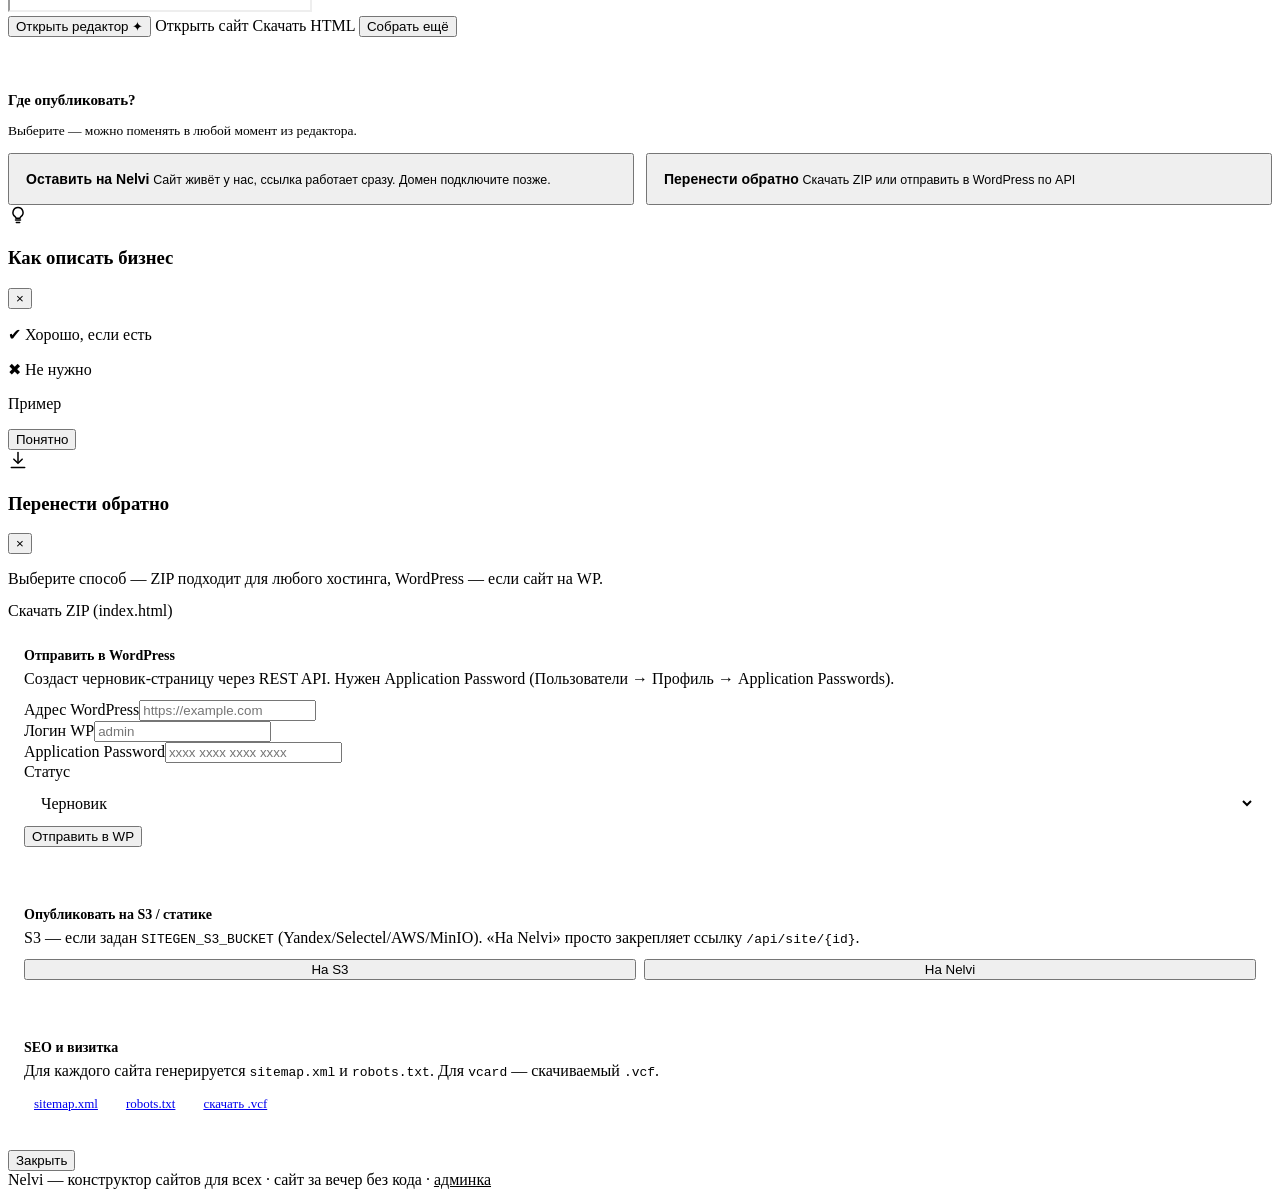
==== commit f92598ed: "Nelvi: убрать taplink, оставить landing+vcard (QR-визитка покрывает мультиссылку) - backend: app.py " ====
--- a/sitegen/static/index.html
+++ b/sitegen/static/index.html
@@ -32,19 +32,14 @@
       <button id="btn-start" class="btn-grad">Создать сайт
         <svg viewBox="0 0 24 24" fill="none" stroke="currentColor" stroke-width="2.2" stroke-linecap="round" stroke-linejoin="round" width="18" height="18"><path d="M5 12h14M13 6l6 6-6 6"/></svg>
       </button>
-      <div style="display:grid;grid-template-columns:1fr 1fr;gap:10px;margin-top:12px">
-        <button id="btn-taplink" class="btn-ghost" style="justify-content:center;flex-direction:column;padding:14px;gap:6px">
-          <span style="font-size:20px">🔗</span><b style="font-size:14px">Taplink</b><span style="font-size:11px;color:var(--muted)">мультиссылка</span>
-        </button>
-        <button id="btn-vcard" class="btn-ghost" style="justify-content:center;flex-direction:column;padding:14px;gap:6px">
-          <span style="font-size:20px">💳</span><b style="font-size:14px">QR-визитка</b><span style="font-size:11px;color:var(--muted)">myqrcards</span>
-        </button>
-      </div>
+      <button id="btn-vcard" class="btn-ghost" style="justify-content:center;flex-direction:column;padding:14px;gap:6px;margin-top:12px;width:100%">
+        <span style="font-size:20px">💳</span><b style="font-size:14px">QR-визитка</b><span style="font-size:11px;color:var(--muted)">QR + ссылки · myqrcards</span>
+      </button>
       <button id="btn-import-start" class="btn-ghost" style="margin-top:10px;width:100%;justify-content:center">
         <svg viewBox="0 0 24 24" fill="none" stroke="currentColor" stroke-width="1.8" stroke-linecap="round" stroke-linejoin="round" width="18" height="18"><path d="M12 3v12"/><path d="M7 11l5 5 5-5"/><path d="M4 21h16"/><path d="M14 9l4-4"/><path d="M18 5h-4"/></svg>
         Перенести сайт по ссылке
       </button>
-      <p class="hint" style="margin-top:14px;font-size:13px">Сайт — лендинг, Tapeink — все ссылки в одном месте, QR-визитка — контакт по QR как на myqrcards.com</p>
+      <p class="hint" style="margin-top:14px;font-size:13px">Сайт — лендинг, QR-визитка — всё в одном: QR, ссылки и контакт по QR как на myqrcards.com</p>
       <p id="mode-note" class="mode-note"></p>
     </div>
   </section>
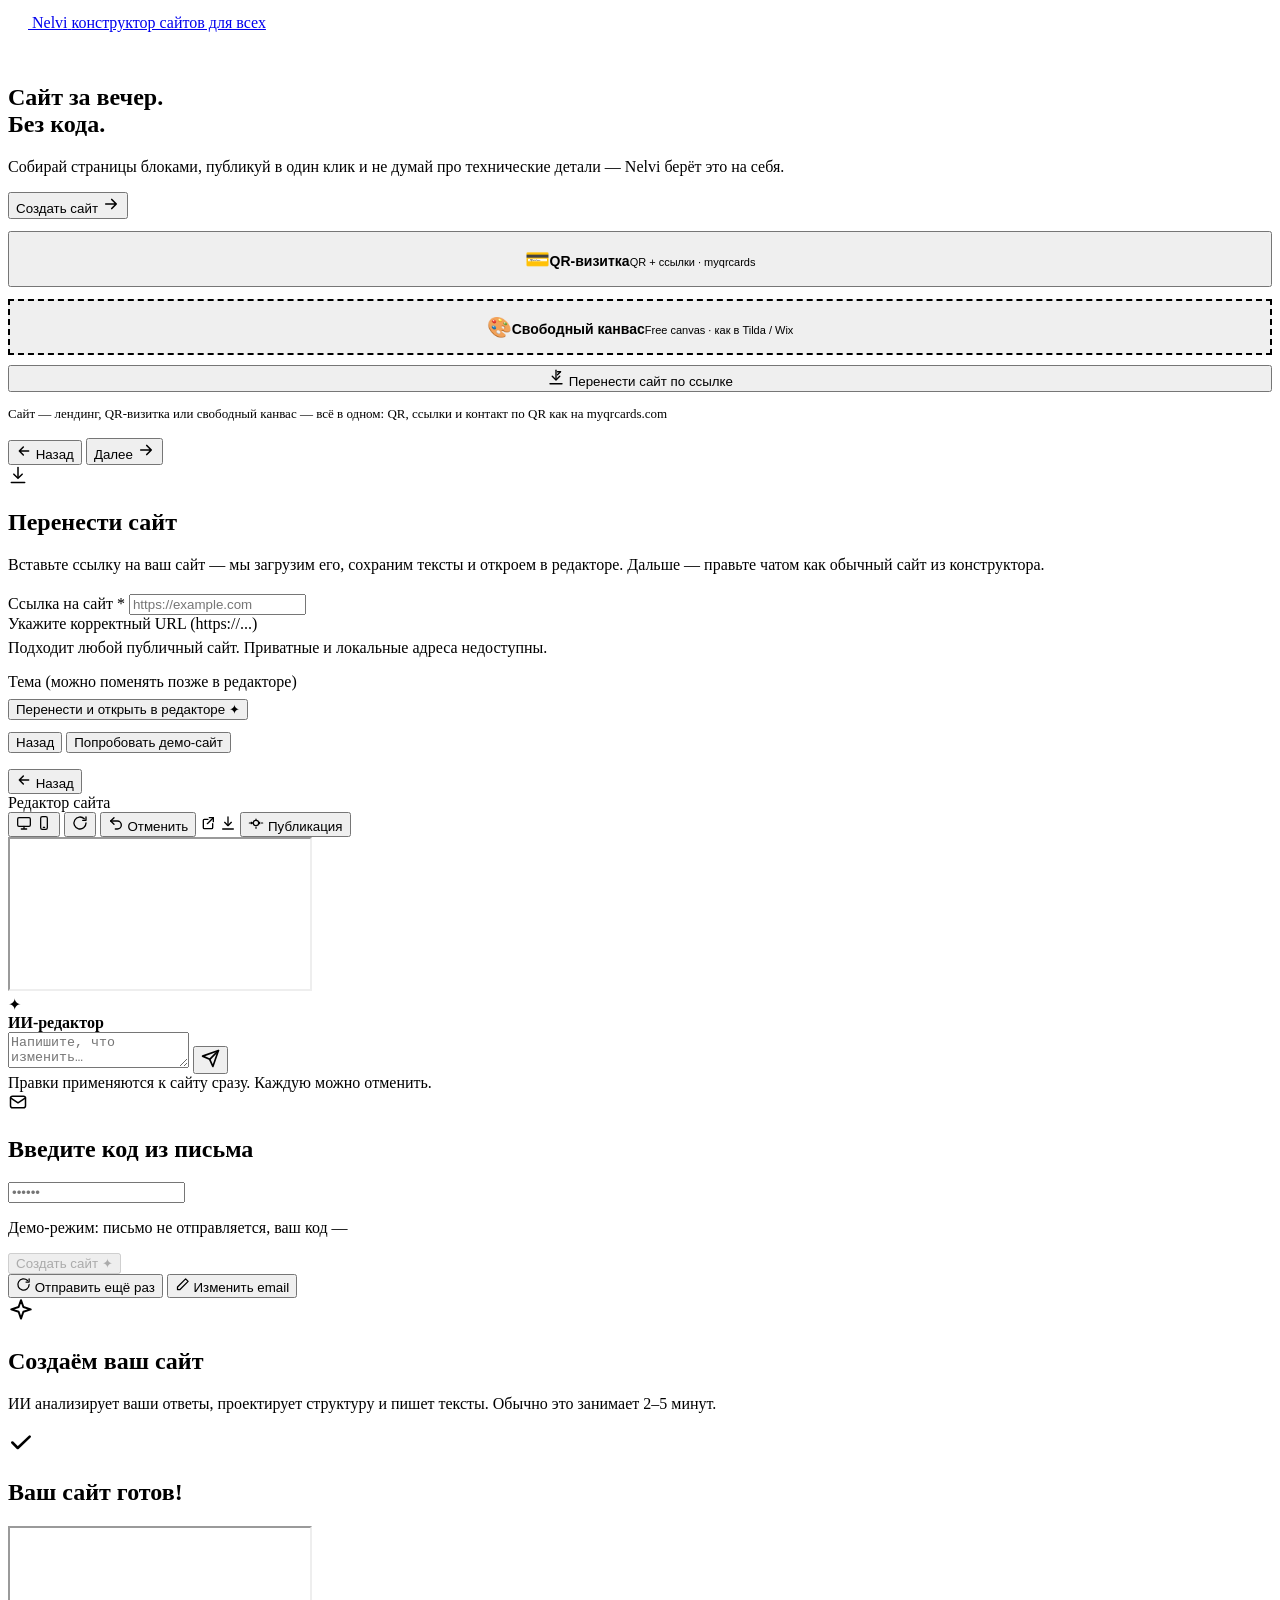
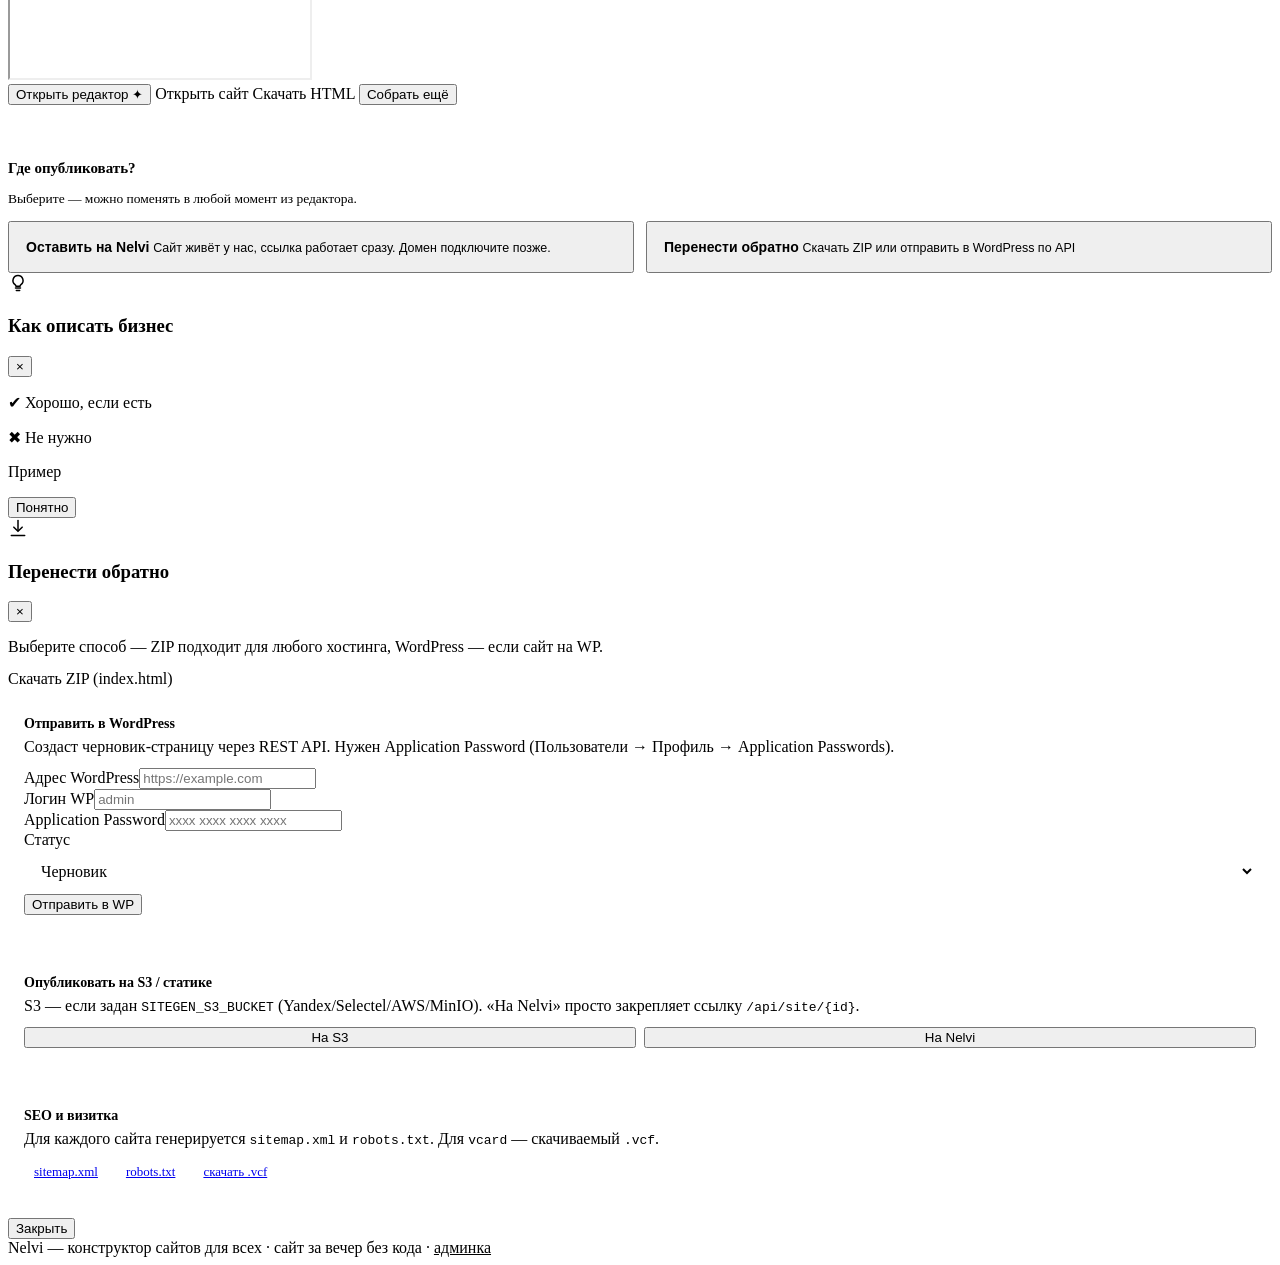
==== commit 471490f5: "Canvas Level 3 full: ZIP/S3/WP publish + kind=canvas + per-id + integration Co-authored-by: arena-ag" ====
--- a/sitegen/static/index.html
+++ b/sitegen/static/index.html
@@ -35,11 +35,14 @@
       <button id="btn-vcard" class="btn-ghost" style="justify-content:center;flex-direction:column;padding:14px;gap:6px;margin-top:12px;width:100%">
         <span style="font-size:20px">💳</span><b style="font-size:14px">QR-визитка</b><span style="font-size:11px;color:var(--muted)">QR + ссылки · myqrcards</span>
       </button>
+      <button id="btn-canvas" class="btn-ghost" style="justify-content:center;flex-direction:column;padding:14px;gap:6px;margin-top:12px;width:100%;border-style:dashed">
+        <span style="font-size:20px">🎨</span><b style="font-size:14px">Свободный канвас</b><span style="font-size:11px;color:var(--muted)">Free canvas · как в Tilda / Wix</span>
+      </button>
       <button id="btn-import-start" class="btn-ghost" style="margin-top:10px;width:100%;justify-content:center">
         <svg viewBox="0 0 24 24" fill="none" stroke="currentColor" stroke-width="1.8" stroke-linecap="round" stroke-linejoin="round" width="18" height="18"><path d="M12 3v12"/><path d="M7 11l5 5 5-5"/><path d="M4 21h16"/><path d="M14 9l4-4"/><path d="M18 5h-4"/></svg>
         Перенести сайт по ссылке
       </button>
-      <p class="hint" style="margin-top:14px;font-size:13px">Сайт — лендинг, QR-визитка — всё в одном: QR, ссылки и контакт по QR как на myqrcards.com</p>
+      <p class="hint" style="margin-top:14px;font-size:13px">Сайт — лендинг, QR-визитка или свободный канвас — всё в одном: QR, ссылки и контакт по QR как на myqrcards.com</p>
       <p id="mode-note" class="mode-note"></p>
     </div>
   </section>
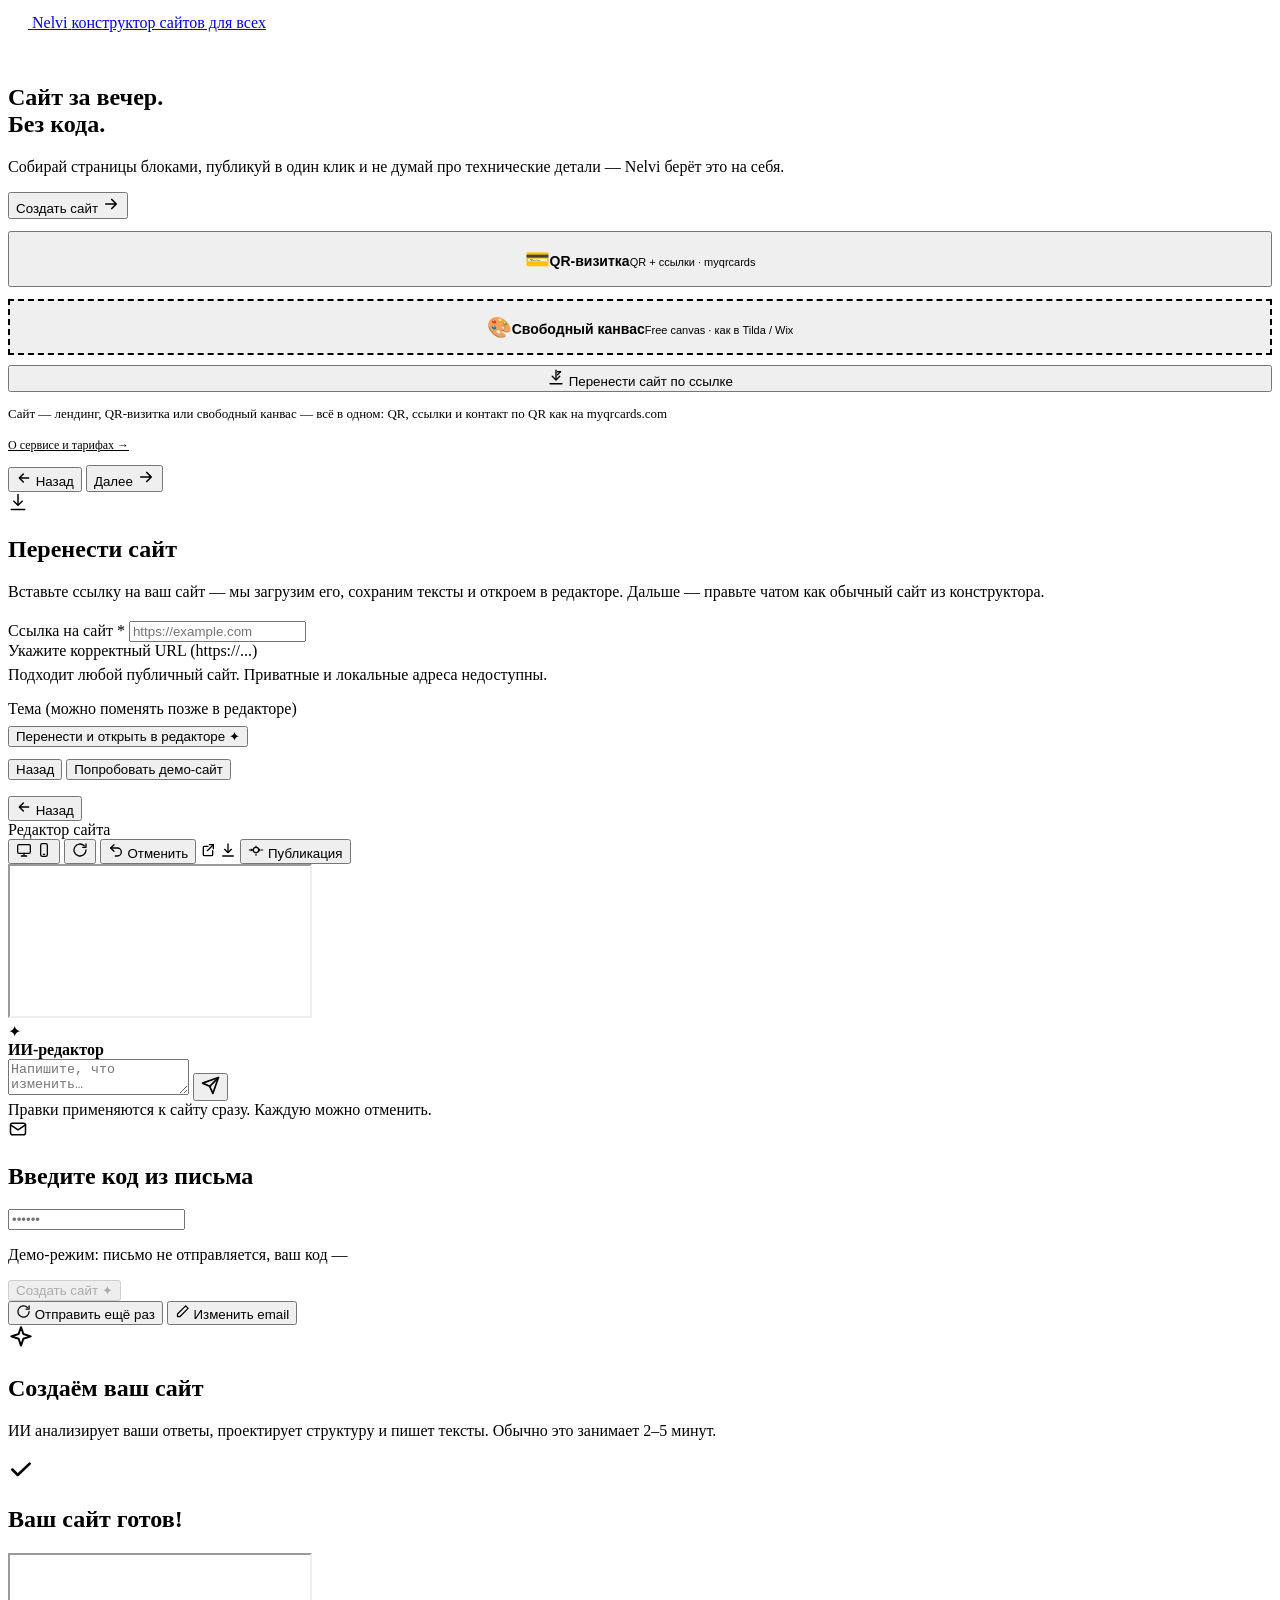
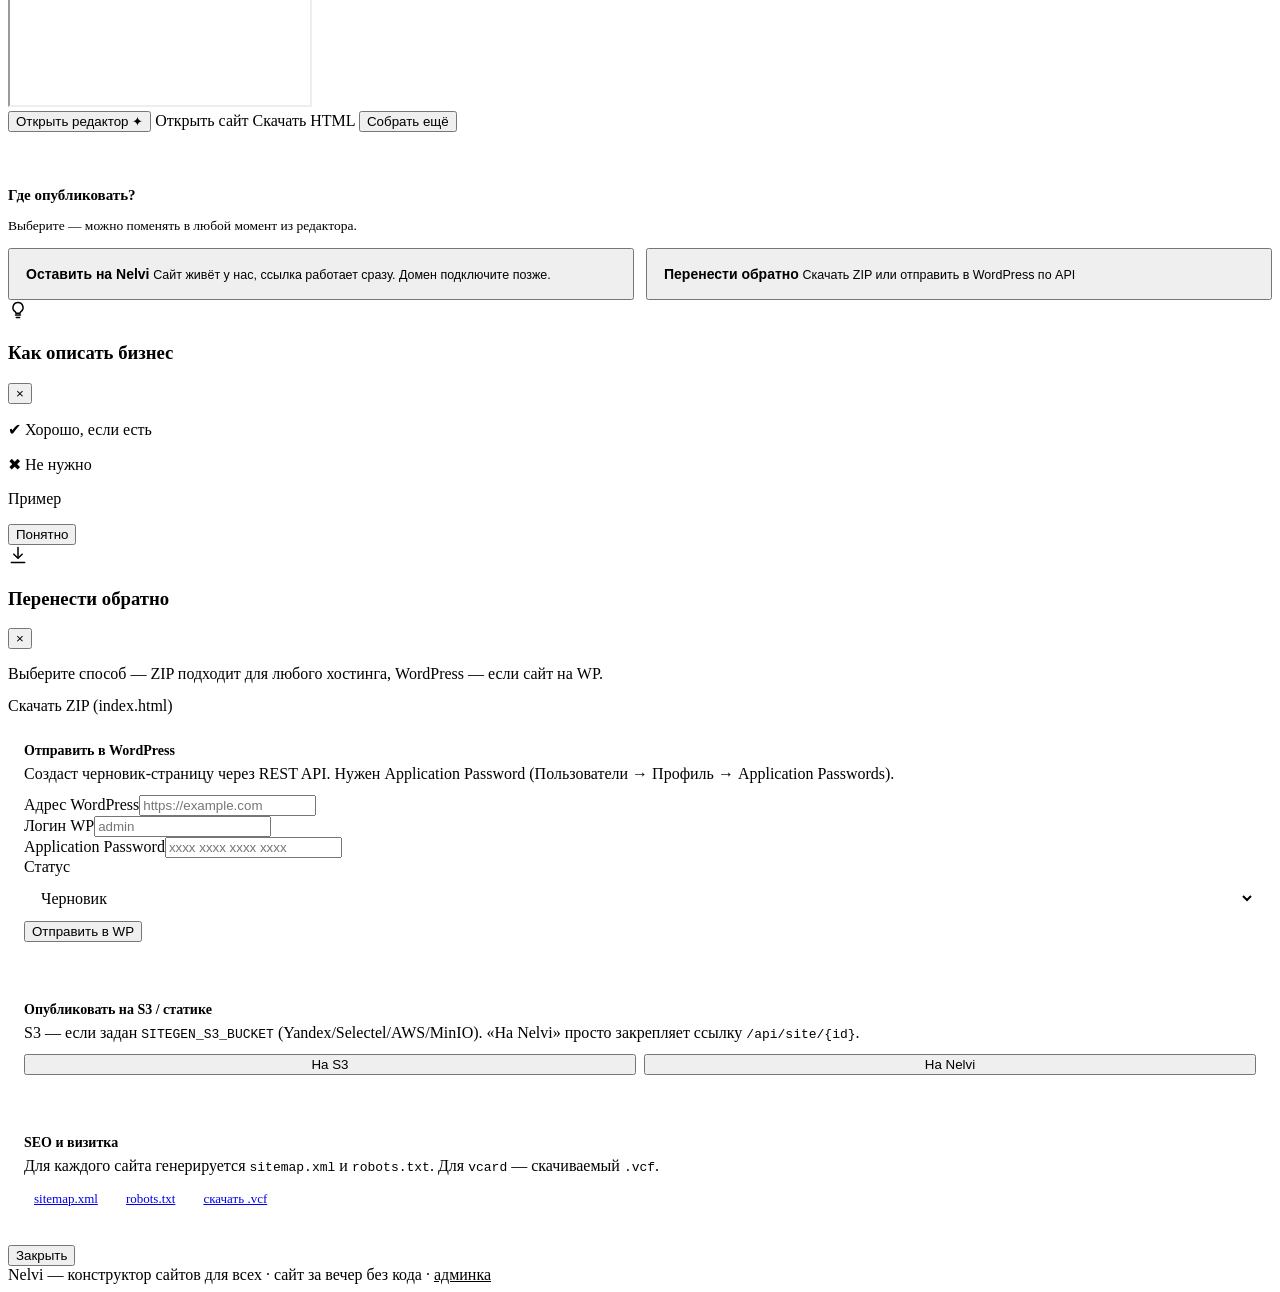
==== commit 22597a54: "landing↔конструктор: «Создать сайт» ведёт в /, из конструктора ссылка на /landing Co-authored-by: ar" ====
--- a/sitegen/static/index.html
+++ b/sitegen/static/index.html
@@ -44,6 +44,7 @@
       </button>
       <p class="hint" style="margin-top:14px;font-size:13px">Сайт — лендинг, QR-визитка или свободный канвас — всё в одном: QR, ссылки и контакт по QR как на myqrcards.com</p>
       <p id="mode-note" class="mode-note"></p>
+      <p class="hint" style="margin-top:8px;font-size:12px"><a href="/landing" style="color:var(--muted)">О сервисе и тарифах →</a></p>
     </div>
   </section>
 
